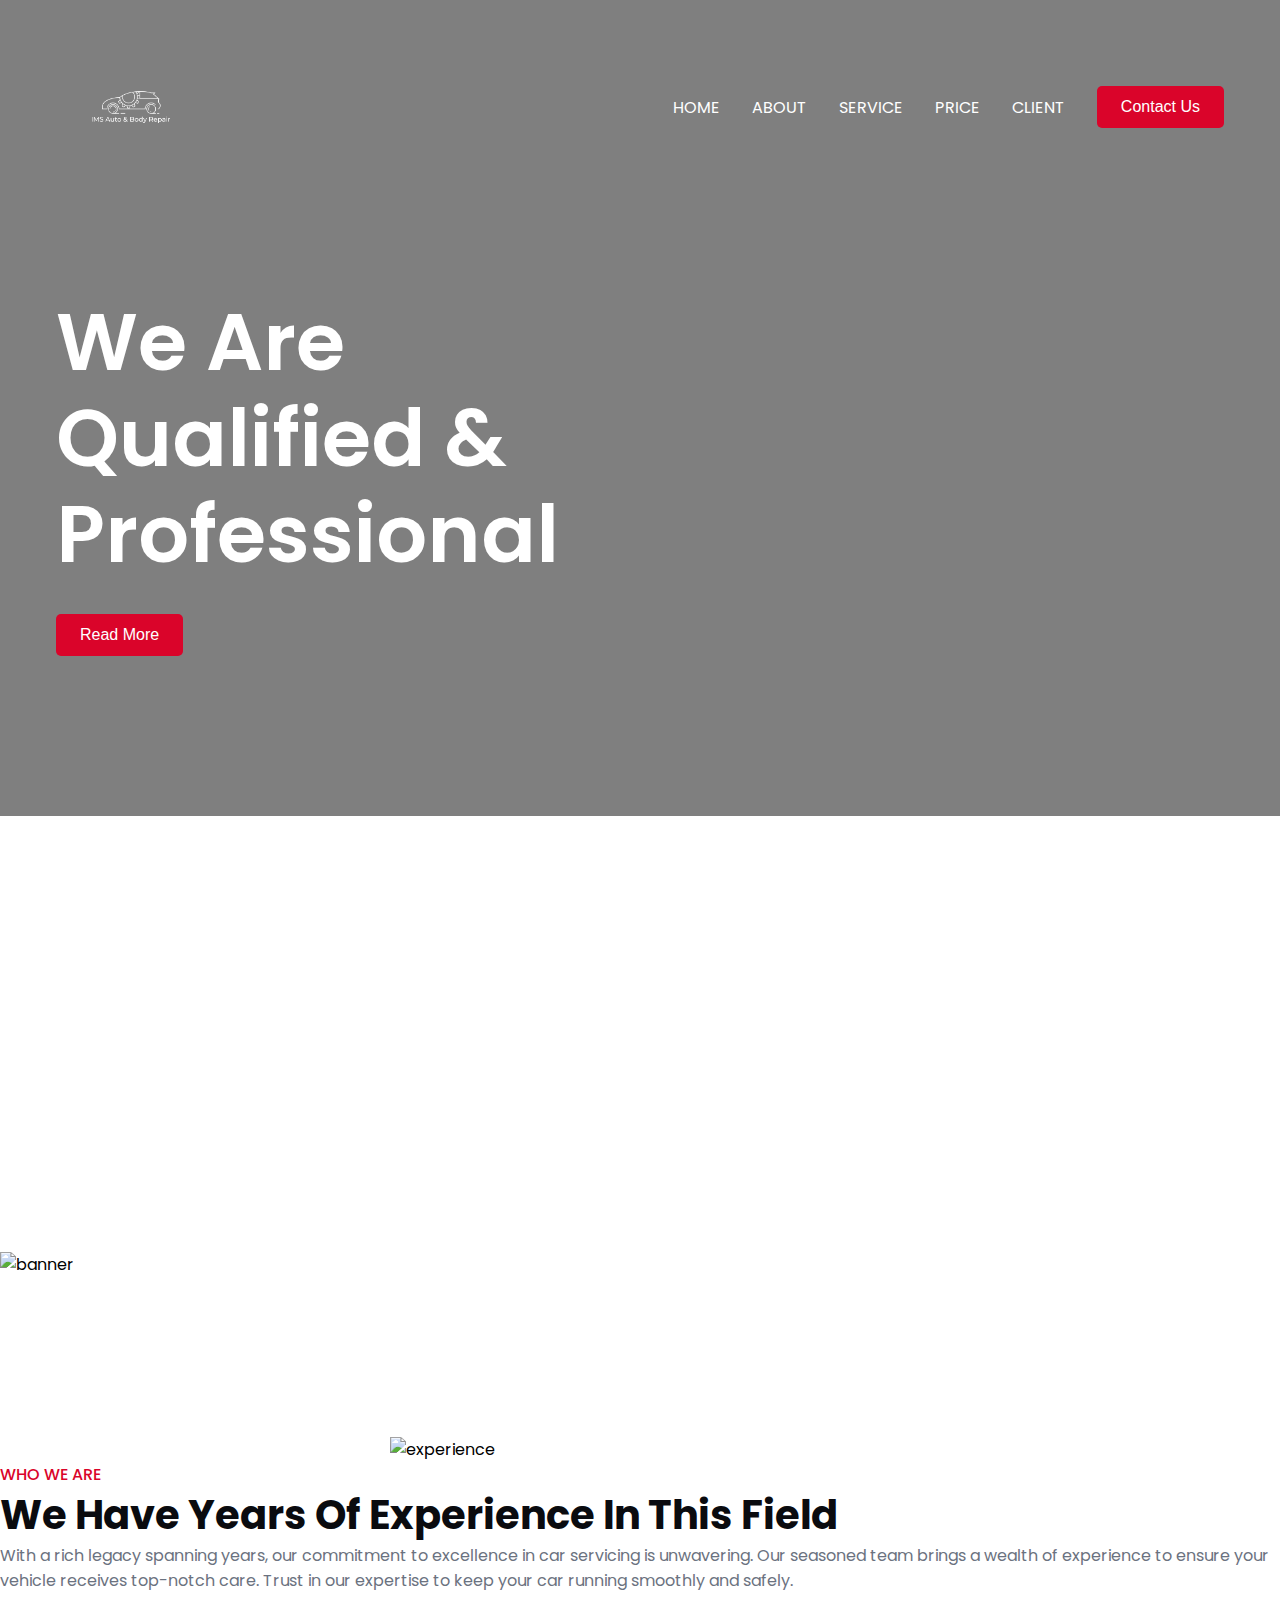
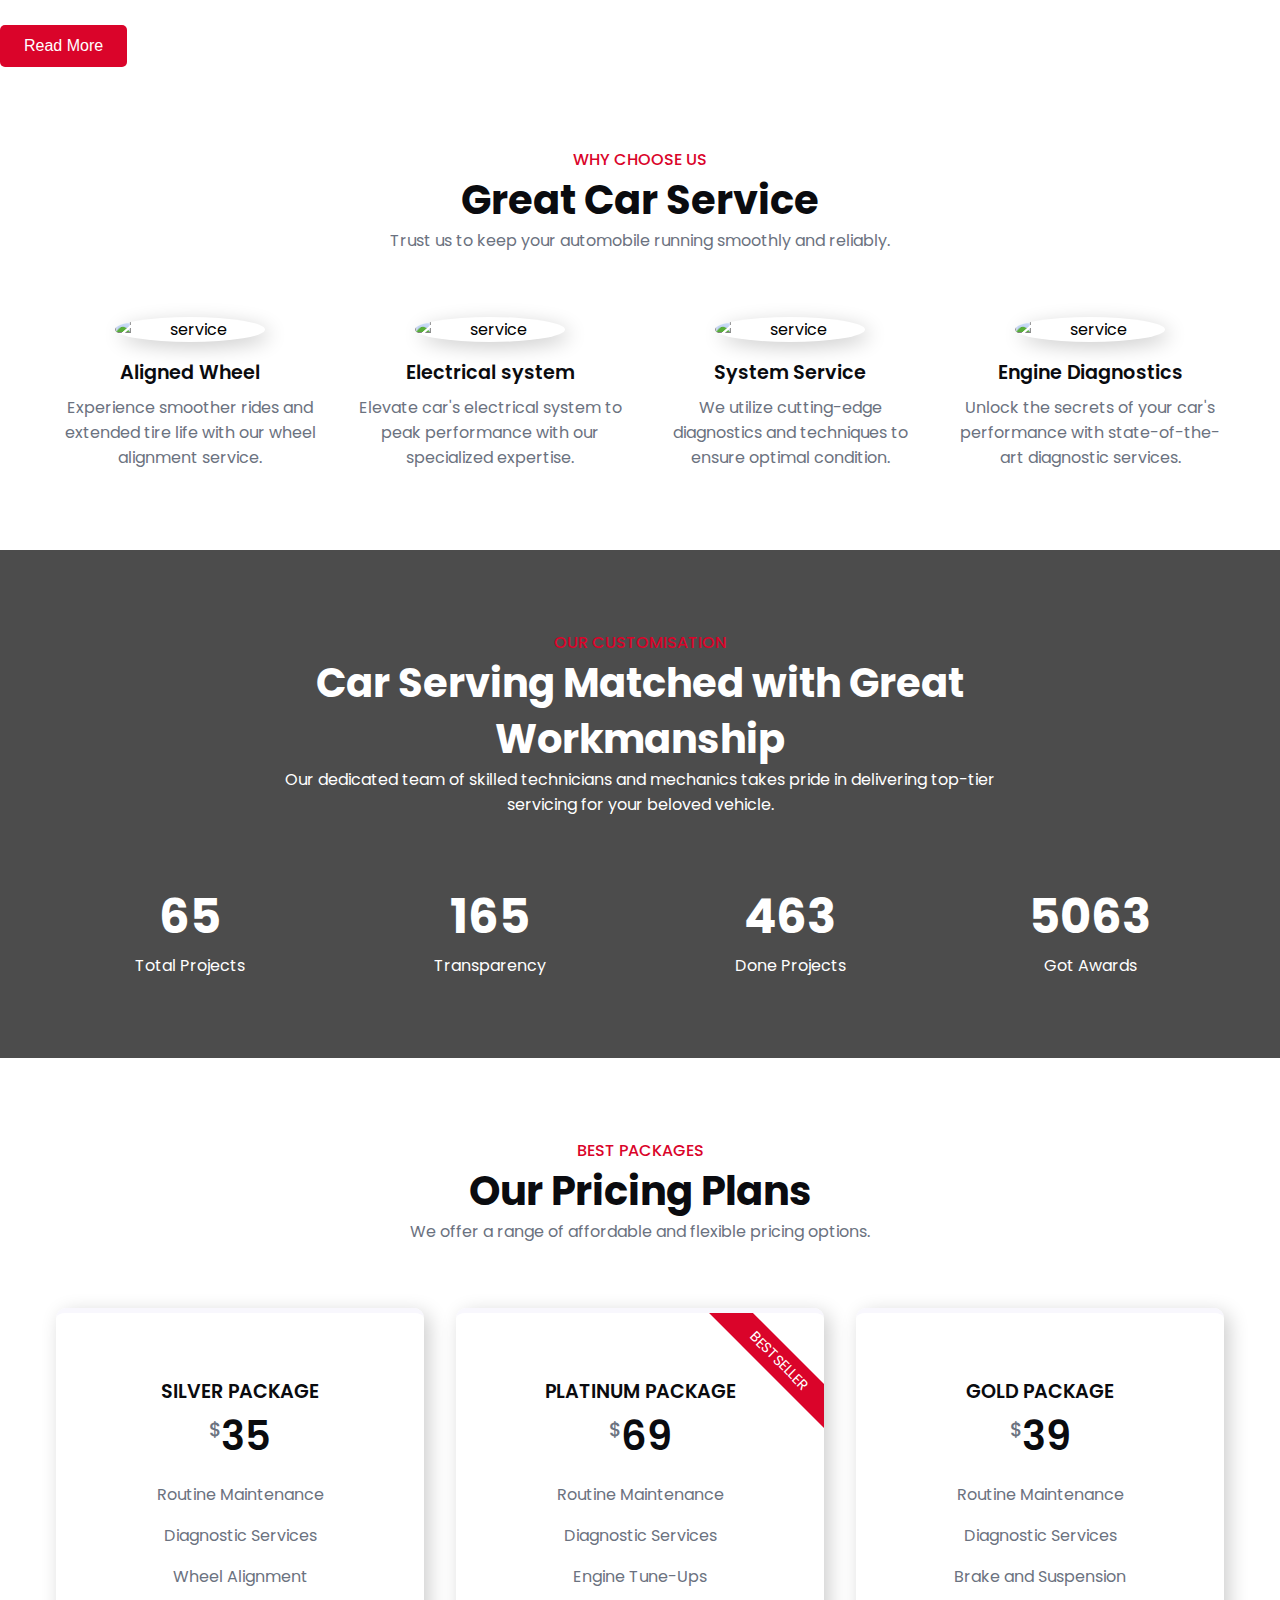
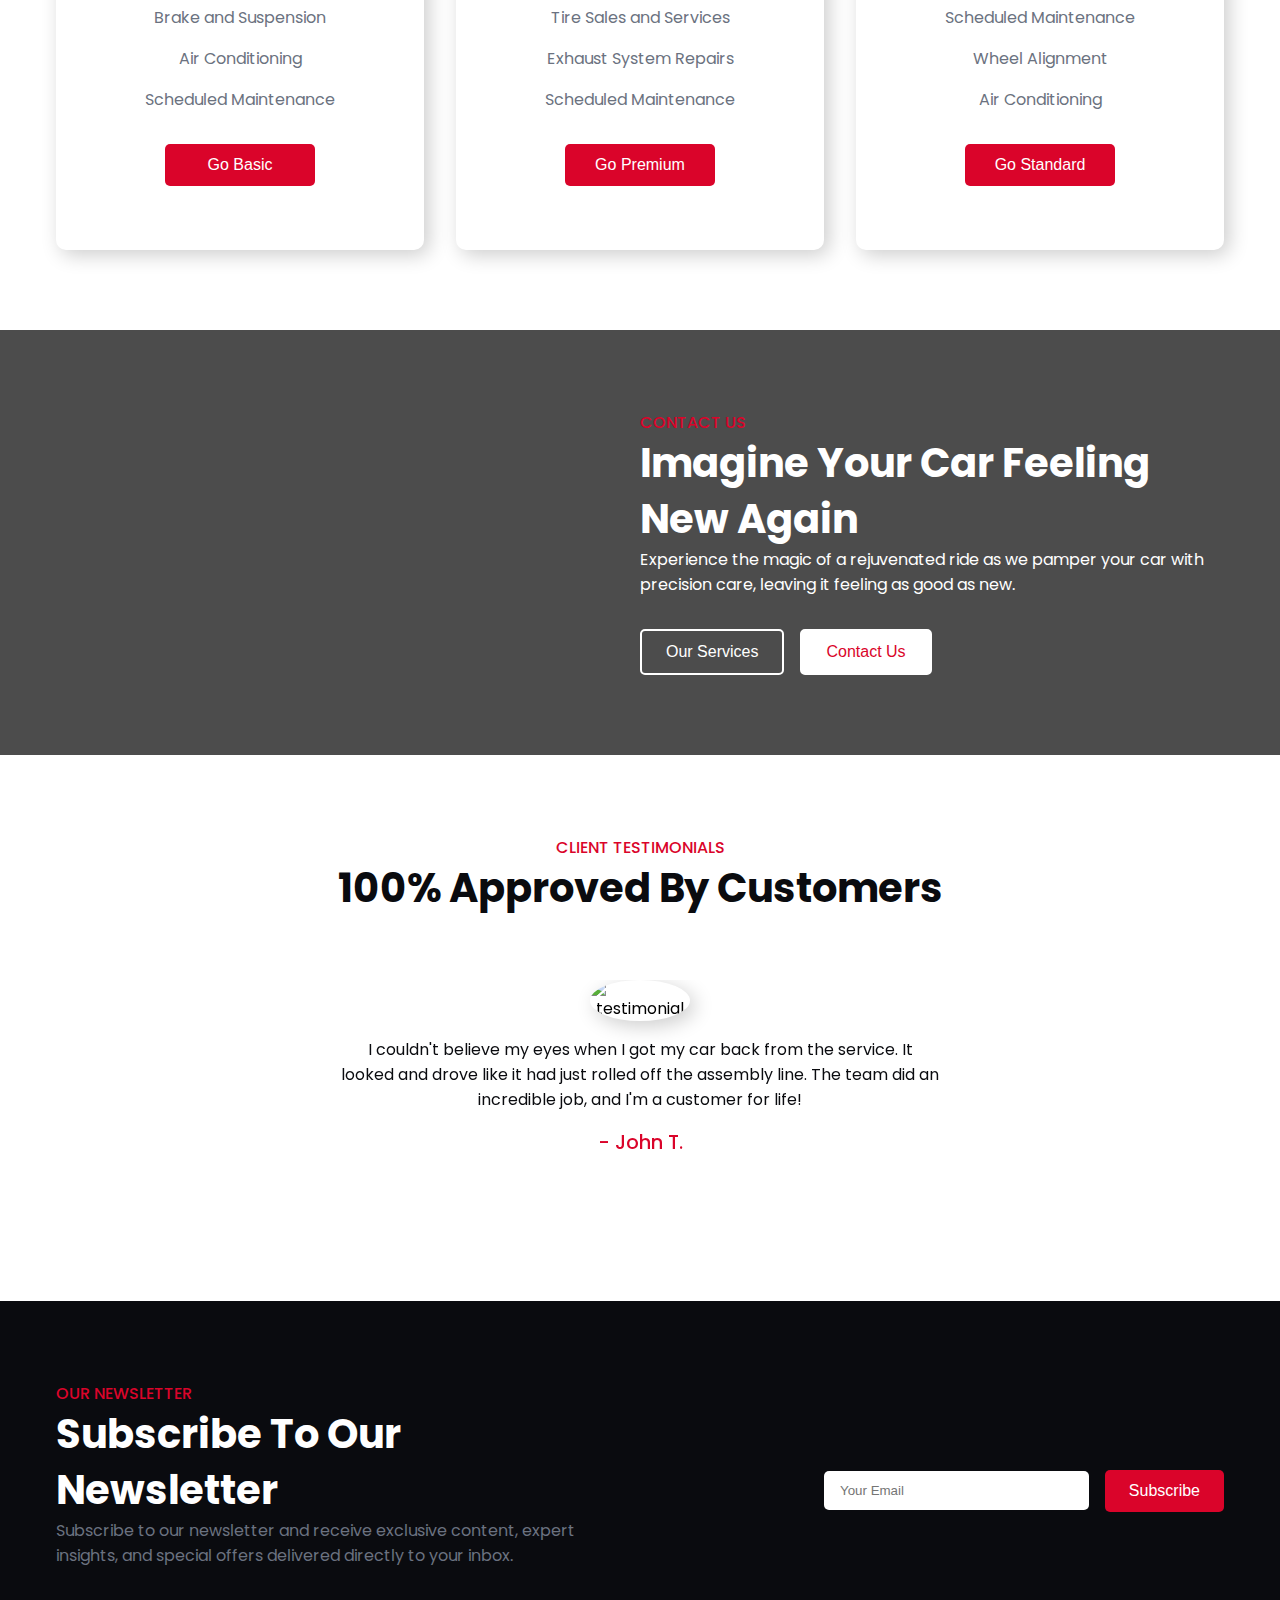
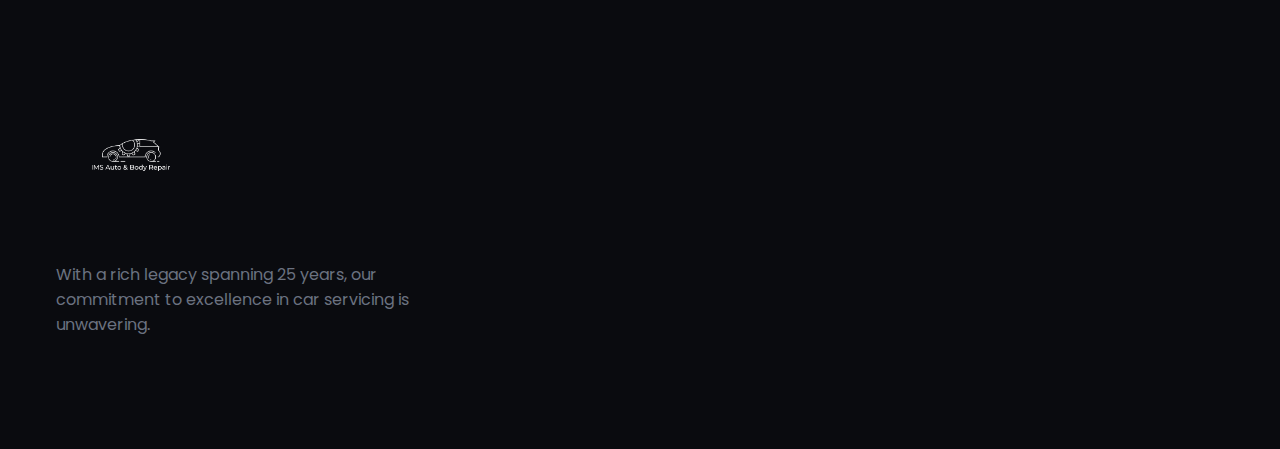
==== index2.html @ 171809cd "footer socials" ====
<!DOCTYPE html>
<html lang="en">
  <head>
    <meta charset="UTF-8" />
    <meta name="viewport" content="width=device-width, initial-scale=1.0" />
    <link
      href="https://cdn.jsdelivr.net/npm/remixicon@3.5.0/fonts/remixicon.css"
      rel="stylesheet"
    />

    <link
    rel="stylesheet"
    href="https://cdn.jsdelivr.net/npm/swiper@10/swiper-bundle.min.css"
  />

  <link rel="stylesheet" href="style.css" />
  <title>Web Desig Mastery | Carserving</title>

</head>
<body>
  <header class="header">
    <nav>
        <div class="nav__bar">
          <div class="logo nav__logo">
            <a href="#"><img src="assets/logo.png" alt="logo" /></a>
          </div>
          <div class="nav__menu__btn" id="menu-btn">
            <i class="ri-menu-3-line"></i>
          </div>
        </div>

        <ul class="nav__links" id="nav-links">
          <li><a href="#home">HOME</a></li>
          <li><a href="#about">ABOUT</a></li>
          <li><a href="#service">SERVICE</a></li>
          <li><a href="#price">PRICE</a></li>
          <li><a href="#client">CLIENT</a></li>
          <button class="btn">Contact Us</button>
        </ul>

      </nav>
      <div class="section__container header__container" id="home">
          <div class="header__content">
              <h1>We Are Qualified & Professional</h1>
              <div class="header__btn">
                  <button class="btn">Read More</button>
              </div>
          </div>
        </div>
      </header>

      <section class="banner__container"></section>
      <div class="banner__card">
        <h4>Satisfaction Guaranteed or Your Dent Back.</h4>
      </div>
      <div class="banner__card">
        <h4>Caring For Your Car The Way You Would.</h4>
      </div>
      <div class="banner__image">
        <img src="assets/banner.jpg" alt="banner" />
      </div>
    </section>

    <section class="section__container experience__container" id="about"></section>
    <div class="experience__image">
      <img src="assets/experience.jpg" alt="experience" />
    </div>
    <div class="experience__content">
      <p class="section__subheader">WHO WE ARE</p>
      <h2 class="section__header">
        We Have  Years Of Experience In This Field
    </h2>
    <p class="section__description">
      With a rich legacy spanning years, our commitment to excellence in
      car servicing is unwavering. Our seasoned team brings a wealth of
      experience to ensure your vehicle receives top-notch care. Trust in
      our expertise to keep your car running smoothly and safely.
    </p>
    <button class="btn">Read More</button>
  </div>
</section>

<section class="service" id="service"></section>
<div class="section__container service__container">
  <p class="section__subheader">WHY CHOOSE US</p>
  <h2 class="section__header">Great Car Service</h2>
  <p class="section__description">
    Trust us to keep your automobile running smoothly and reliably.
  </p>
  <div class="service__grid">
    <div class="service__card">
      <img src="assets/service-1.jpg" alt="service" />
      <h4>Aligned Wheel</h4>
      <p>
        Experience smoother rides and extended tire life with our wheel
        alignment service.
      </p>
    </div>

    <div class="service__card">
      <img src="assets/service-2.jpg" alt="service" />
            <h4>Electrical system</h4>
            <p>
              Elevate car's electrical system to peak performance with our
              specialized expertise.
            </p>
    </div>
    <div class="service__card">
      <img src="assets/service-3.jpg" alt="service" />
      <h4>System Service</h4>
      <p>
        We utilize cutting-edge diagnostics and techniques to ensure
        optimal condition.
      </p>
    </div>
    <div class="service__card">
      <img src="assets/service-4.jpg" alt="service" />
      <h4>Engine Diagnostics</h4>
      <p>
        Unlock the secrets of your car's performance with state-of-the-art
        diagnostic services.
      </p>
    </div>
  </div>
</div>
</section>

<section class="customisation">
  <div class="section__container customisation__container">
    <p class="section__subheader">OUR CUSTOMISATION</p>
    <h2 class="section__header">
      Car Serving Matched with Great Workmanship
    </h2>
    <p class="section__description">
      Our dedicated team of skilled technicians and mechanics takes pride in
      delivering top-tier servicing for your beloved vehicle.
    </p>
    <div class="customisation__grid">
      <div class="customisation__card">
        <h4>65</h4>
        <p>Total Projects</p>
      </div>
      <div class="customisation__card">
        <h4>165</h4>
        <p>Transparency</p>
      </div>
      <div class="customisation__card">
        <h4>463</h4>
        <p>Done Projects</p>
      </div>
      <div class="customisation__card">
        <h4>5063</h4>
        <p>Got Awards</p>
      </div>
    </div>
  </div>
</section>
<section class="section__container price__container" id="price">
  <p class="section__subheader">BEST PACKAGES</p>
  <h2 class="section__header">Our Pricing Plans</h2>
  <p class="section__description">
    We offer a range of affordable and flexible pricing options.
  </p>
  <div class="price__grid">
    <div class="price__card">
      <h4>SILVER PACKAGE</h4>
      <h3><sup>$</sup>35</h3>
      <p>Routine Maintenance</p>
      <p>Diagnostic Services</p>
      <p>Wheel Alignment</p>
      <p>Brake and Suspension</p>
      <p>Air Conditioning</p>
      <p>Scheduled Maintenance</p>
      <button class="btn">Go Basic</button>
    </div>
    <div class="price__card">
      <div class="price__card__ribbon">BESTSELLER</div>
      <h4>PLATINUM PACKAGE</h4>
      <h3><sup>$</sup>69</h3>
      <p>Routine Maintenance</p>
      <p>Diagnostic Services</p>
      <p>Engine Tune-Ups</p>
      <p>Tire Sales and Services</p>
      <p>Exhaust System Repairs</p>
      <p>Scheduled Maintenance</p>
      <button class="btn">Go Premium</button>
    </div>
    <div class="price__card">
      <h4>GOLD PACKAGE</h4>
      <h3><sup>$</sup>39</h3>
      <p>Routine Maintenance</p>
      <p>Diagnostic Services</p>
      <p>Brake and Suspension</p>
      <p>Scheduled Maintenance</p>
      <p>Wheel Alignment</p>
      <p>Air Conditioning</p>
      <button class="btn">Go Standard</button>
    </div>
  </div>
</section>

<section class="contact">
  <div class="section__container contact__container">
    <div class="contact__content">
      <p class="section__subheader">CONTACT US</p>
      <h2 class="section__header">Imagine Your Car Feeling New Again</h2>
      <p class="section__description">
        Experience the magic of a rejuvenated ride as we pamper your car
        with precision care, leaving it feeling as good as new.
      </p>
      <div class="contact__btns">
        <button class="btn">Our Services</button>
        <button class="btn">Contact Us</button>
      </div>
    </div>
  </div>
</section>

<section class="section__container testimonial__container" id="client">
  <p class="section__subheader">CLIENT TESTIMONIALS</p>
  <h2 class="section__header">100% Approved By Customers</h2>

  <div class="swiper">

    <div class="swiper-wrapper">

      <div class="swiper-slide">
        <div class="testimonial__card">
          <img src="assets/testimonial-1.jpg" alt="testimonial" />
          <p>
            I couldn't believe my eyes when I got my car back from the
                service. It looked and drove like it had just rolled off the
                assembly line. The team did an incredible job, and I'm a
                customer for life!
              </p>
              <h4>- John T.</h4>
            </div>
          </div>
          <div class="swiper-slide">
            <div class="testimonial__card">
              <img src="assets/testimonial-3.jpg" alt="testimonial" />
              <p>
                As a car enthusiast, I'm extremely particular about who touches
                my prized possession. Their team's expertise and passion for
                cars truly shine through in their work. My car has never looked
                better.
              </p>
              <h4>- David S.</h4>
            </div>
          </div>
        </div>

        <div class="swiper-pagination"></div>
      </div>
    </section>

    <footer class="footer">
      <div class="section__container subscribe__container">
        <div class="subscribe__content">
          <p class="section__subheader">OUR NEWSLETTER</p>
          <h2 class="section__header">Subscribe To Our Newsletter</h2>
          <p class="section__description">
            Subscribe to our newsletter and receive exclusive content, expert
            insights, and special offers delivered directly to your inbox.
          </p>
        </div>
        <div class="subscribe__form">
          <form action="/">
            <input type="text" placeholder="Your Email" />
            <button class="btn">Subscribe</button>
          </form>
        </div>
      </div>

      <div class="section__container footer__container">
        <div class="footer__col">
          <div class="logo footer__logo">
            <a href="#"><img src="assets/logo.png" alt="logo" /></a>
          </div>
          <p class="section__description">
            With a rich legacy spanning 25 years, our commitment to excellence
            in car servicing is unwavering.
          </p>
          <ul class="footer__socials">
---- style.css ----
@import url("https://fonts.googleapis.com/css2?family=Poppins:wght@400;500;600;700&display=swap");

:root {
    --primary-color: #da042a;
    --primary-color-dark: #c00427;
    --secondary-color: #15151f;
    --secondary-color-dark: #0a0b0f;
    --text-light: #6b7280;
    --extra-light: #f8f7fd;
    --white: #ffffff;
    --max-width: 1200px;
  }

  * {
    padding: 0;
    margin: 0;
    box-sizing: border-box;
  }
  
  .section__container {
    max-width: var(--max-width);
    margin: auto;
    padding: 5rem 1rem;
  }

  .section__subheader {
    font-size: 1rem;
    font-weight: 500;
    color: var(--primary-color);
  }

  .section__header {
    font-size: 2.5rem;
    font-weight: 700;
    line-height: 3.5rem;
    color: var(--secondary-color-dark);
  }

  .section__description {
    margin-bottom: 2rem;
    color: var(--text-light);
  }

  .btn {
    padding: 0.75rem 1.5rem;
    font-size: 1rem;
    color: var(--white);
    background-color: var(--primary-color);
    outline: none;
    border: none;
    border-radius: 5px;
    transition: 0.3s;
    cursor: pointer;
  }
  .btn:hover {
    background-color: var(--primary-color-dark);
  }

  img {
    width: 100%;
    display: flex;
  }

  .logo img {
    max-width: 150px;
  }

  a {
    text-decoration: none;
  }
  
  ul {
    list-style: none;
  }

  html,
body {
  scroll-behavior: smooth;
}

body {
  font-family: "Poppins", sans-serif;
}

.header {
  padding-block: 5rem;
  background-image: linear-gradient(rgba(0, 0, 0, 0.5), rgba(0, 0, 0, 0.5)),
    url("assets/header.jpg");
  background-size: cover;
  background-position: center center;
  background-repeat: no-repeat;
}

nav {
  position: fixed;
  isolation: isolate;
  top: 0;
  width: 100%;
  max-width: var(--max-width);
  margin: auto;
  z-index: 9;
}

.nav__bar {
  padding: 1rem;
  display: flex;
  align-items: center;
  justify-content: space-between;
  gap: 2rem;
  background-color: var(--secondary-color-dark);
}

.nav__menu__btn {
  font-size: 1.5rem;
  color: var(--white);
  cursor: pointer;
}

.nav__links {
  position: absolute;
  width: 100%;
  padding: 2rem;
  display: flex;
  flex-direction: column;
  align-items: center;
  gap: 2rem;
  background-color: var(--secondary-color);
  transform: translateY(-100%);
  transition: 0.5s;
  z-index: -1;
}

.nav__links.open {
  transform: translateY(0);
}

.nav__links a {
  color: var(--white);
  transition: 0.3s;
}

.nav__links a:hover {
  color: var(--primary-color);
}

.header__content {
  max-width: 600px;
}

.header__content h1 {
  margin-bottom: 2rem;
  font-size: 3rem;
  font-weight: 600;
  line-height: 4rem;
  color: var(--white);
}

.banner__container {
  display: grid;
  grid-auto-rows: minmax(0, 350px);
}

.banner__card {
  padding: 5rem 2rem;
  display: grid;
  place-content: center;
}

.banner__card:nth-child(1) {
  background-color: var(--secondary-color);
}

.banner__card:nth-child(2) {
  background-color: var(--secondary-color-dark);
}

.banner__card h4 {
  max-width: 300px;
  margin: auto;
  font-size: 1.2rem;
  font-weight: 600;
  color: var(--white);
}

.banner__image img {
  height: 100%;
  object-fit: cover;
}

.experience__container {
  display: grid;
  gap: 2rem;
}

.experience__image img {
  max-width: 500px;
  margin: auto;
}

.service {
  background-color: var(--extra-light);
}

.service__container {
  text-align: center;
}

.service__grid {
  margin-top: 4rem;
  display: grid;
  gap: 4rem 2rem;
}

.service__card img {
  max-width: 150px;
  margin-inline: auto;
  margin-bottom: 1rem;
  border-radius: 100%;
  box-shadow: 5px 5px 20px rgba(0, 0, 0, 0.2);
}

.service__card h4 {
  margin-bottom: 0.5rem;
  font-size: 1.2rem;
  font-weight: 600;
  color: var(--secondary-color-dark);
}

.service__card p {
  color: var(--text-light);
}

.customisation {
  background-image: linear-gradient(rgba(0, 0, 0, 0.7), rgba(0, 0, 0, 0.7)),
    url("assets/customisation.jpg");
  background-size: cover;
  background-position: center center;
  background-repeat: no-repeat;
}

.customisation__container {
  text-align: center;
}

.customisation__container :is(.section__header, .section__description) {
  max-width: 750px;
  margin: auto;
  color: var(--white);
}

.customisation__grid {
  margin-top: 4rem;
  display: grid;
  gap: 4rem 2rem;
}

.customisation__card h4 {
  font-size: 3rem;
  font-weight: 700;
  color: var(--white);
}

.customisation__card p {
  color: var(--white);
}

.price__container {
  text-align: center;
}


.price__grid {
  margin-top: 4rem;
  display: grid;
  gap: 2rem 1rem;
}

.price__card {
  position: relative;
  overflow: hidden;
  padding: 4rem 1rem;
  border-top: 5px solid var(--extra-light);
  border-radius: 10px;
  box-shadow: 5px 5px 20px rgba(0, 0, 0, 0.2);
  transition: 0.3s;
}

.price__card:hover {
  border-color: var(--primary-color);
  background-color: var(--extra-light);
}

.price__card__ribbon {
  position: absolute;
  width: fit-content;
  top: 2rem;
  right: -4.5rem;
  transform: rotate(45deg);
  padding: 5px 5rem;
  font-size: 0.9rem;
  color: var(--white);
  background-color: var(--primary-color);
  transition: 0.3s;
}

.price__card:hover .price__card__ribbon {
  font-size: 1rem;
}

.price__card h4 {
  font-size: 1.2rem;
  font-weight: 600;
  color: var(--secondary-color-dark);
}

.price__card h3 {
  margin-bottom: 1rem;
  font-size: 2.5rem;
  font-weight: 600;
  color: var(--secondary-color-dark);
  transition: 0.3s;
}

.price__card h3 sup {
  font-size: 1.2rem;
  font-weight: 500;
  color: var(--text-light);
}

.price__card:hover h3 {
  color: var(--primary-color);
}

.price__card p {
  margin-bottom: 1rem;
  color: var(--text-light);
}

.price__card .btn {
  margin-top: 1rem;
  min-width: 150px;
}

.contact {
  background-image: linear-gradient(rgba(0, 0, 0, 0.7), rgba(0, 0, 0, 0.7)),
    url("assets/contact.jpg");
  background-size: cover;
  background-position: center center;
  background-repeat: no-repeat;
}

.contact__container :is(.section__header, .section__description) {
  color: var(--white);
}

.contact__btns {
  display: flex;
  align-items: center;
  gap: 1rem;
}

.contact__btns .btn:nth-child(1) {
  background-color: transparent;
  border: 2px solid var(--white);
}

.contact__btns .btn:nth-child(2) {
  color: var(--primary-color);
  background-color: var(--white);
  border: 2px solid var(--white);
}

.testimonial__container {
  text-align: center;
}

.swiper {
  width: 100%;
  margin-top: 4rem;
  padding-bottom: 4rem;
}

.testimonial__card {
  max-width: 600px;
  margin: auto;
}

.testimonial__card img {
  max-width: 100px;
  margin: auto;
  margin-bottom: 1rem;
  border-radius: 100%;
  box-shadow: 5px 5px 20px
   rgba(0, 0, 0, 0.2);
}

.testimonial__card p {
  margin-bottom: 1rem;
  color: var(--secondary-color-dark);
}

.testimonial__card h4 {
  font-size: 1.2rem;
  font-weight: 500;
  color: var(--primary-color);
}

.footer {
  background-color: var(--secondary-color-dark);
}

.subscribe__container {
  padding-bottom: 0;
  display: grid;
  gap: 2rem;
}

.subscribe__content .section__header {
  color: var(--white);
}

.subscribe__form form {
  width: 100%;
  max-width: 400px;
  margin-left: auto;
  display: flex;
  align-items: center;
  gap: 1rem;
}

.subscribe__form input {
  width: 100%;
  padding: 0.75rem 1rem;
  outline: none;
  border: none;
  border-radius: 5px;
}

.footer__container {
  display: grid;
  gap: 4rem 2rem;
}

.footer__logo {
  margin-bottom: 2rem;
}

.footer__socials {
  display: flex;
  align-items: center;
  gap: 1rem;
}

.footer__socials a {
  padding: 5px 10px;
  font-size: 1.25rem;
  color: var(--text-light);
  background-color: var(--secondary-color);
  border-radius: 100%;
  transition: 0.3s;
}
  
.footer__socials a:hover {
  color: var(--primary-color);
  background-color: var(--white);
}

.footer__col h4 {
  margin-bottom: 2rem;
  font-size: 1.2rem;
  font-weight: 600;
  color: var(--white);
}

.footer__links li {
  margin-bottom: 1rem;
}

.footer__links a {
  color: var(--text-light);
  transition: 0.3s;
}

.footer__links a:hover {
  color: var(--white);
}

.footer__links p {
  color: var(--text-light);
}

.footer__links p span {
  font-weight: 500;
  color: var(--white);
}

.footer__bar {
  padding: 1rem;
  font-size: 0.8rem;
  color: var(--white);
  background-color: var(--secondary-color);
  text-align: center;
}

@media (width > 480px) {
  .header__content h1 {
    font-size: 4rem;
    line-height: 5rem;
  }

  .banner__container {
    grid-template-columns: repeat(2, 1fr);
  }

  .banner__image {
    grid-column: 1/3;
  }

  .service__grid {
    grid-template-columns: repeat(2, 1fr);
  }

  .customisation__grid {
    grid-template-columns: repeat(2, 1fr);
  }

  .price__grid {
    grid-template-columns: repeat(2, 1fr);
  }

  .footer__container {
    grid-template-columns: repeat(2, 1fr);
  }

  .footer__col:first-child {
    grid-column: 1/3;
  }
}

@media (width > 768px) {
  nav {
    padding: 2rem 1rem;
    position: static;
    display: flex;
    align-items: center;
    justify-content: space-between;
  }

  .nav__bar {
    padding: 0;
    background-color: transparent;
  }

  .nav__menu__btn {
    display: none;
  }

  .nav__links {
    padding: 0;
    width: unset;
    position: static;
    transform: none;
    flex-direction: row;
    background-color: transparent;
  }

  .header {
    padding-top: 0;
  }

  .header__content h1 {
    font-size: 5rem;
    line-height: 6rem;
  }

  .banner__container {
    grid-template-columns: repeat(4, 1fr);
  }

  .banner__image {
    grid-column: 3/5;
  }

  .experience__container {
    grid-template-columns: repeat(2, 1fr);
    align-items: center;
  }

  
  .service__grid {
    grid-template-columns: repeat(4, 1fr);
  }


  .customisation__grid {
    grid-template-columns: repeat(4, 1fr);
  }

  .price__grid {
    grid-template-columns: repeat(3, 1fr);
  }

  .contact__container {
    display: grid;
    grid-template-columns: repeat(2, 1fr);
  }

  .contact__content {
    grid-column: 2/3;
  }

  .subscribe__container {
    grid-template-columns: repeat(2, 1fr);
    align-items: center;
  }

  .footer__container {
    grid-template-columns: repeat(4, 1fr);
  }

  .footer__col:first-child {
    max-width: 400px;
  }
}

@media (width > 1024px) {
  .price__grid {
    gap: 2rem;
  }
}
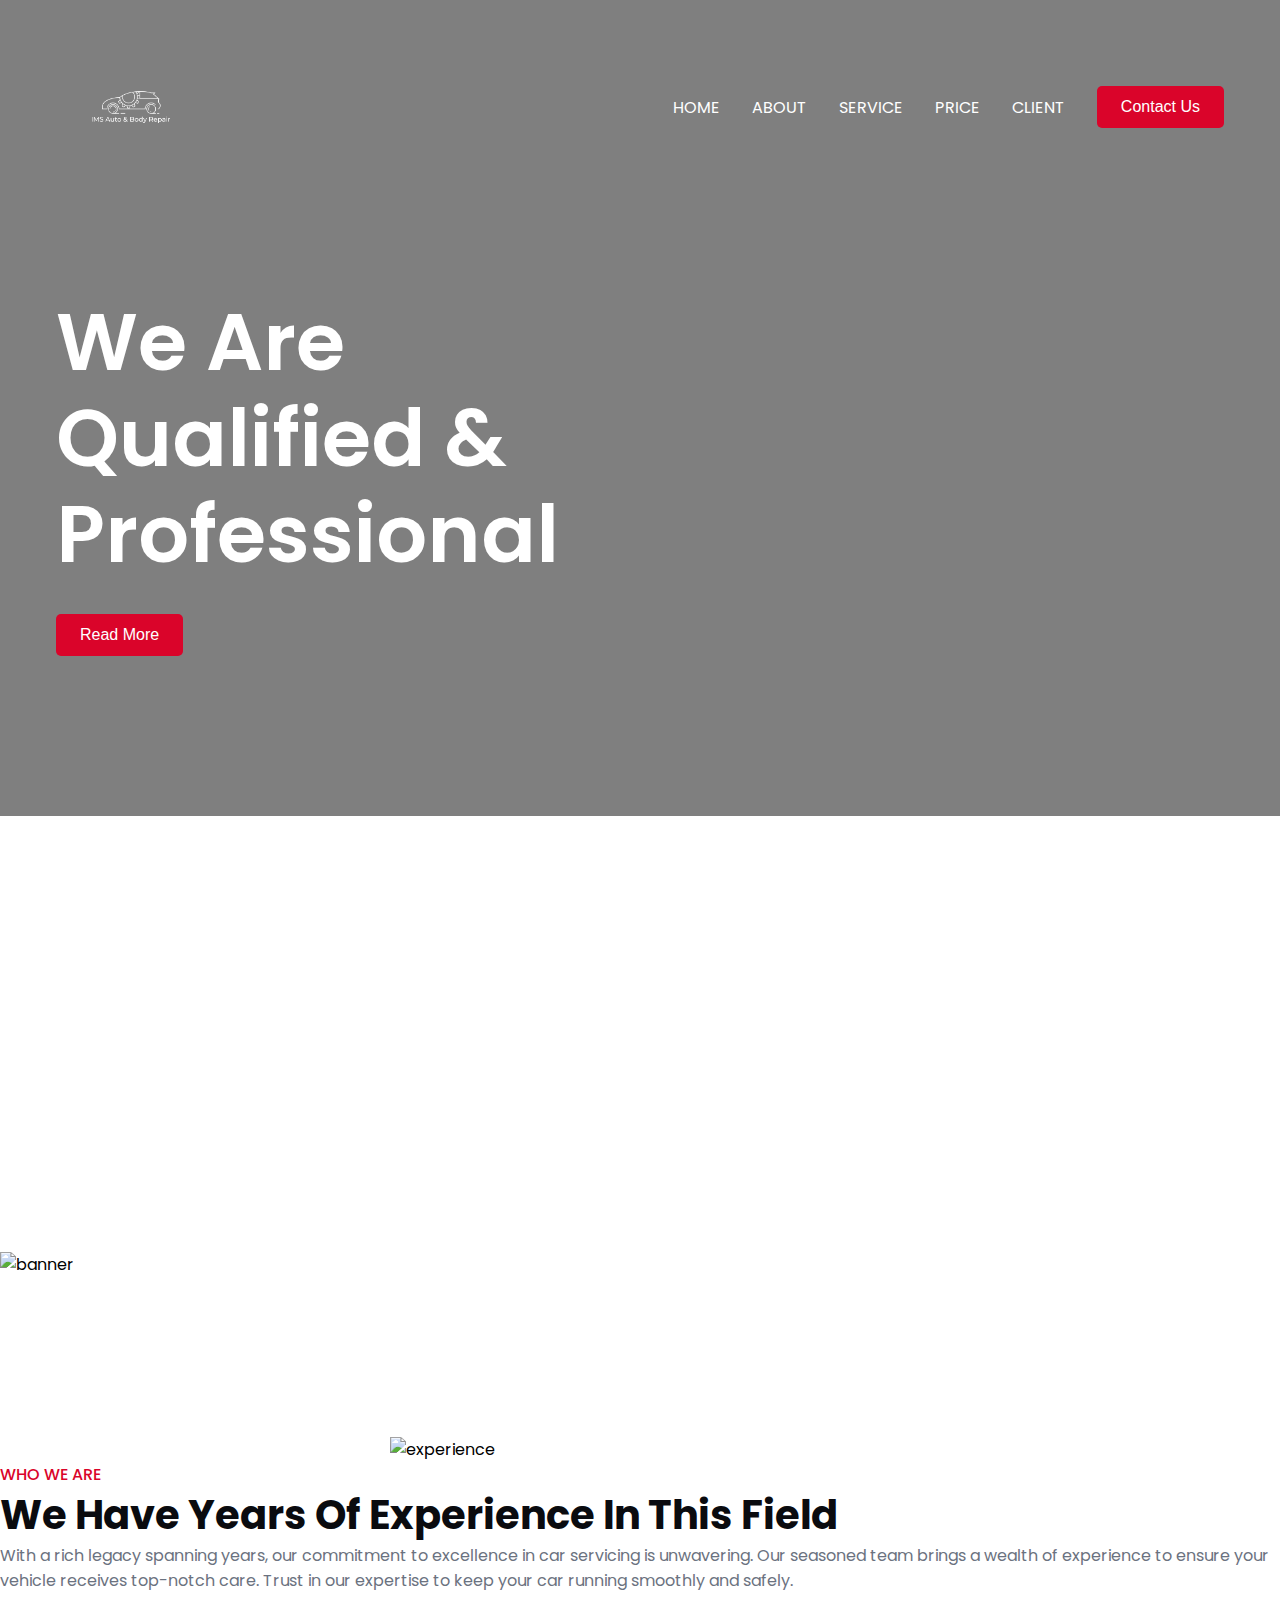
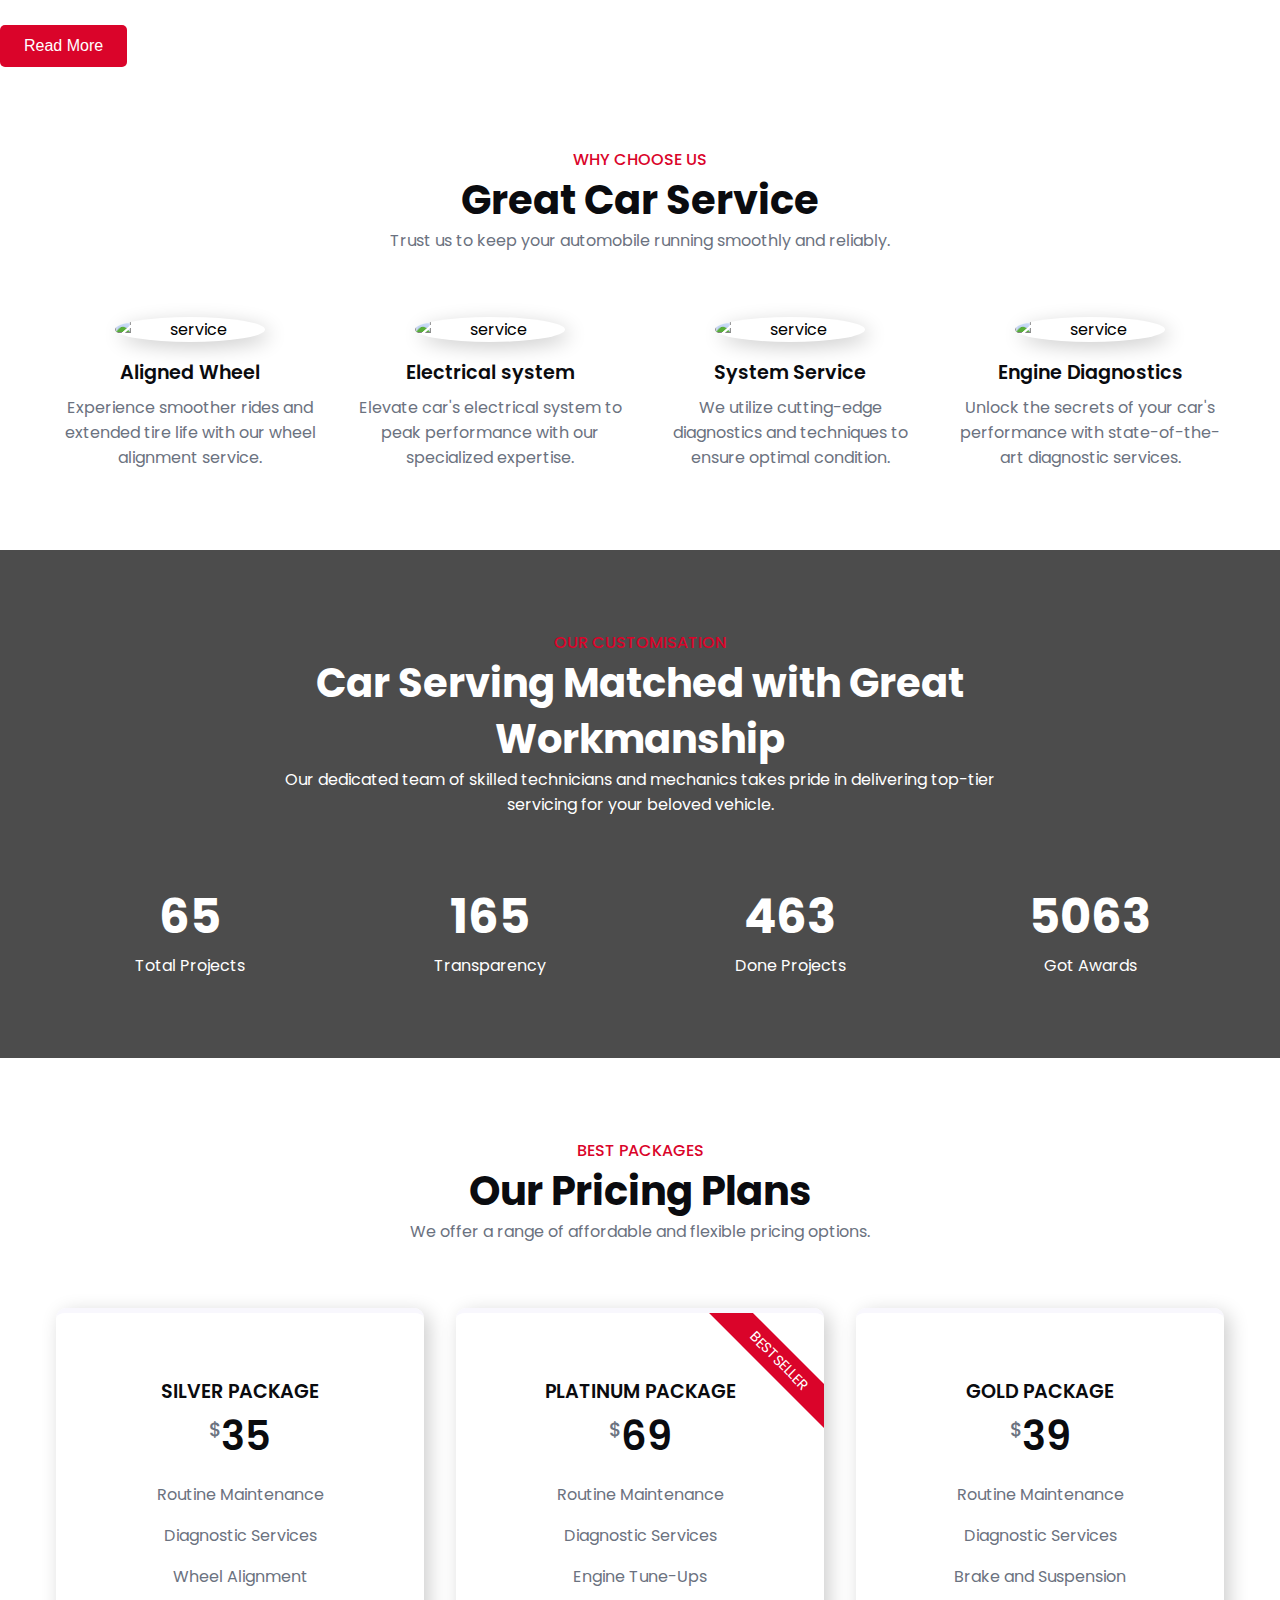
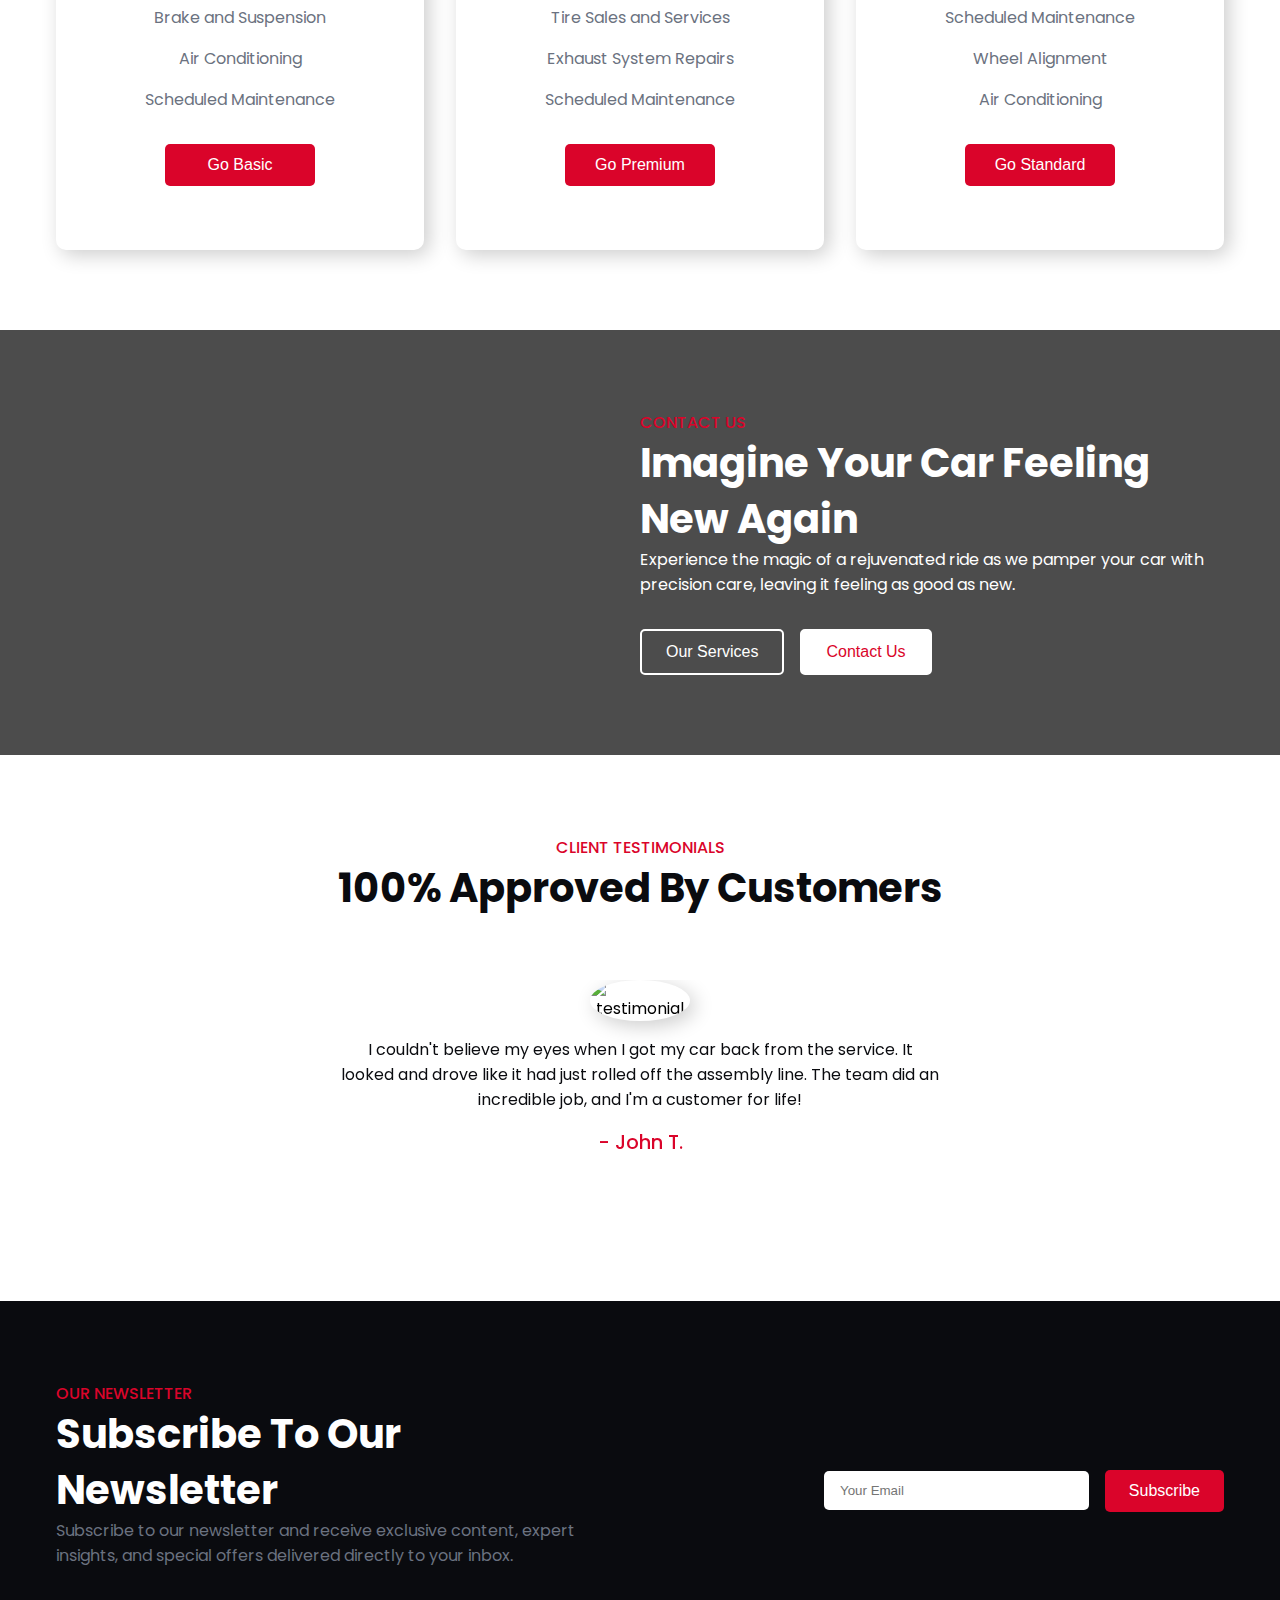
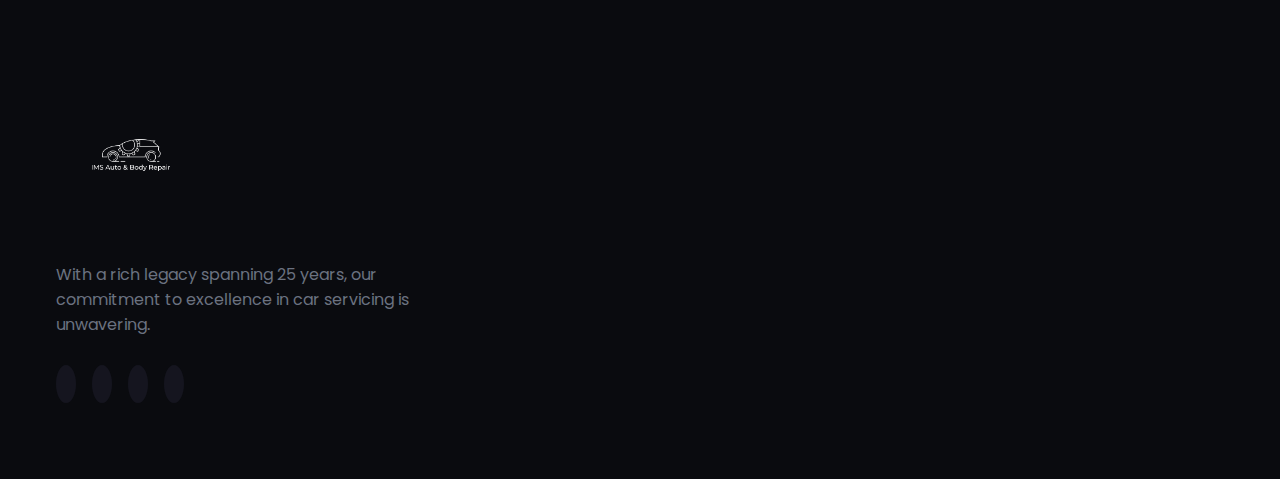
==== commit 83b16223: "footer socials: '" ====
--- a/index2.html
+++ b/index2.html
@@ -282,5 +282,19 @@
             in car servicing is unwavering.
           </p>
           <ul class="footer__socials">
-
-
+            <li>
+              <a href="#"><i class="ri-facebook-fill"></i></a>
+            </li>
+            <li>
+              <a href="#"><i class="ri-google-fill"></i></a>
+            </li>
+            <li>
+              <a href="#"><i class="ri-instagram-line"></i></a>
+            </li>
+            <li>
+              <a href="#"><i class="ri-youtube-line"></i></a>
+            </li>
+          </ul>
+        </div>
+
+
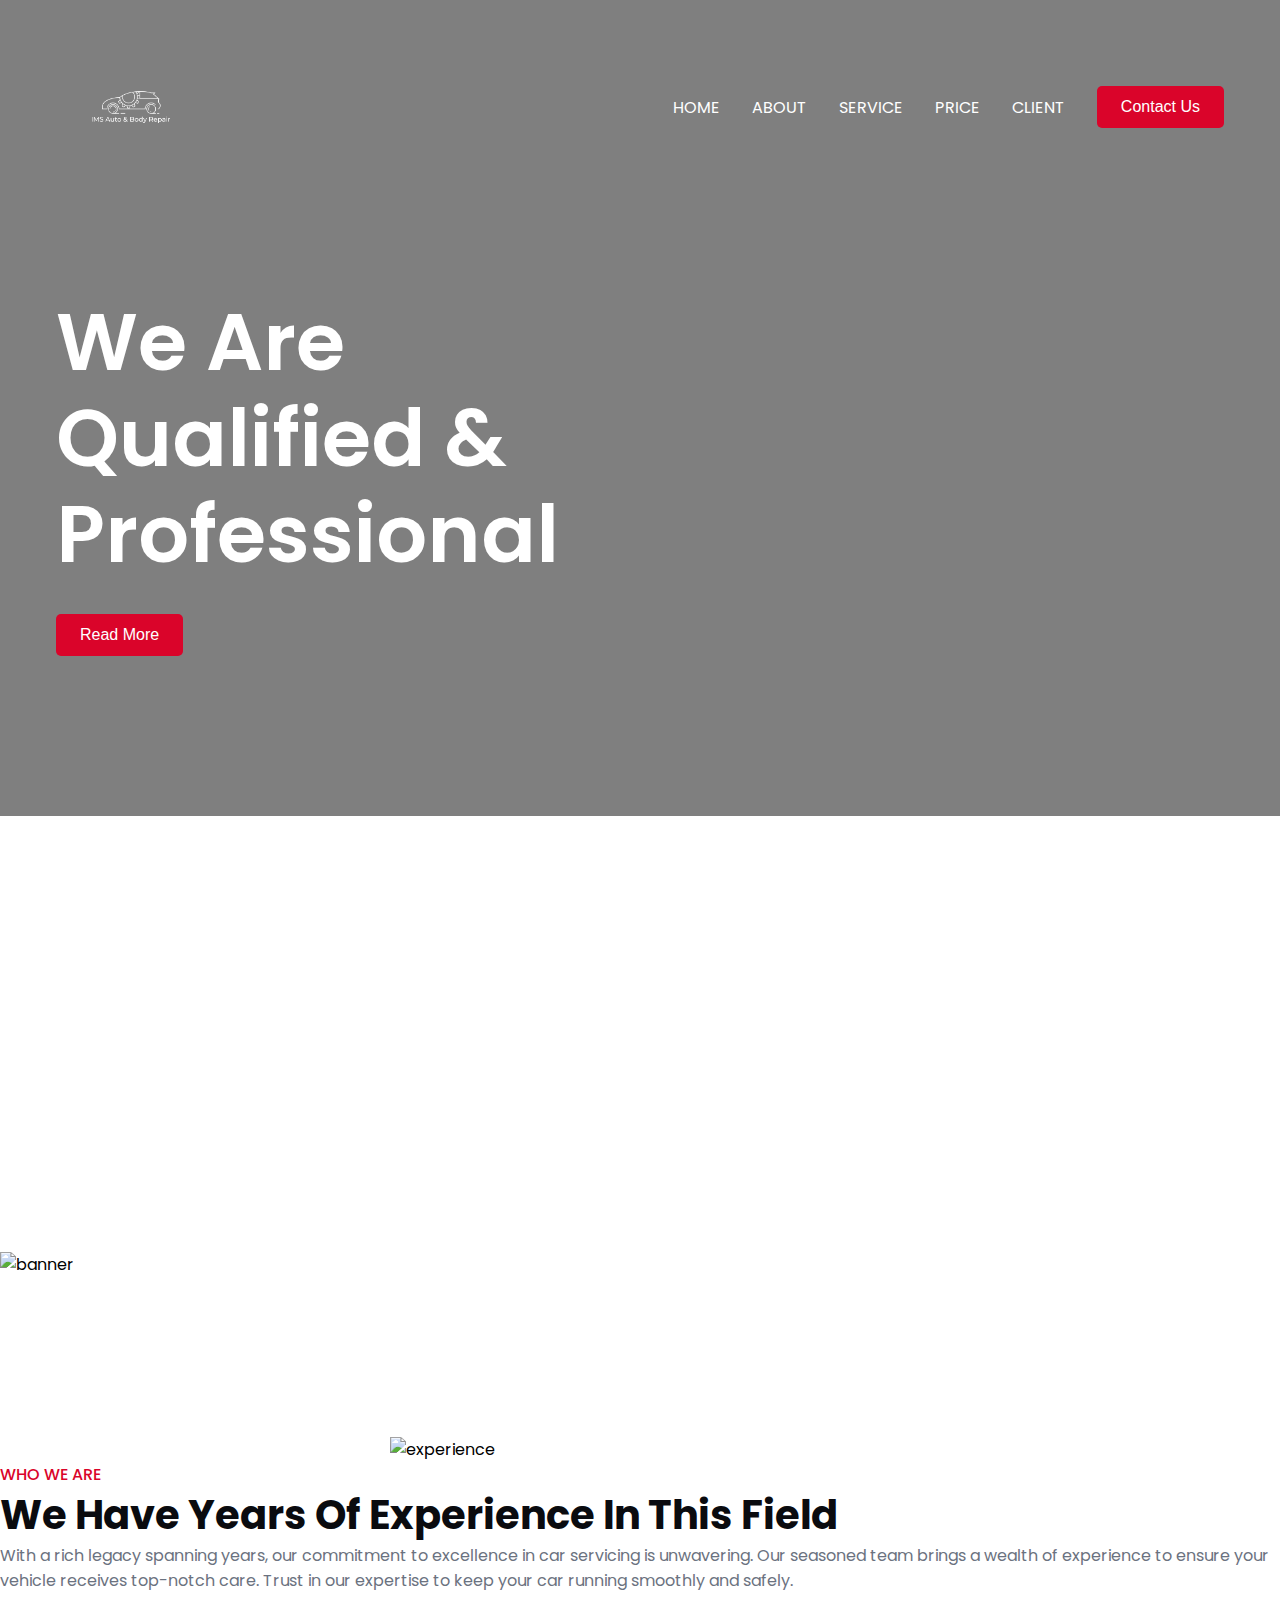
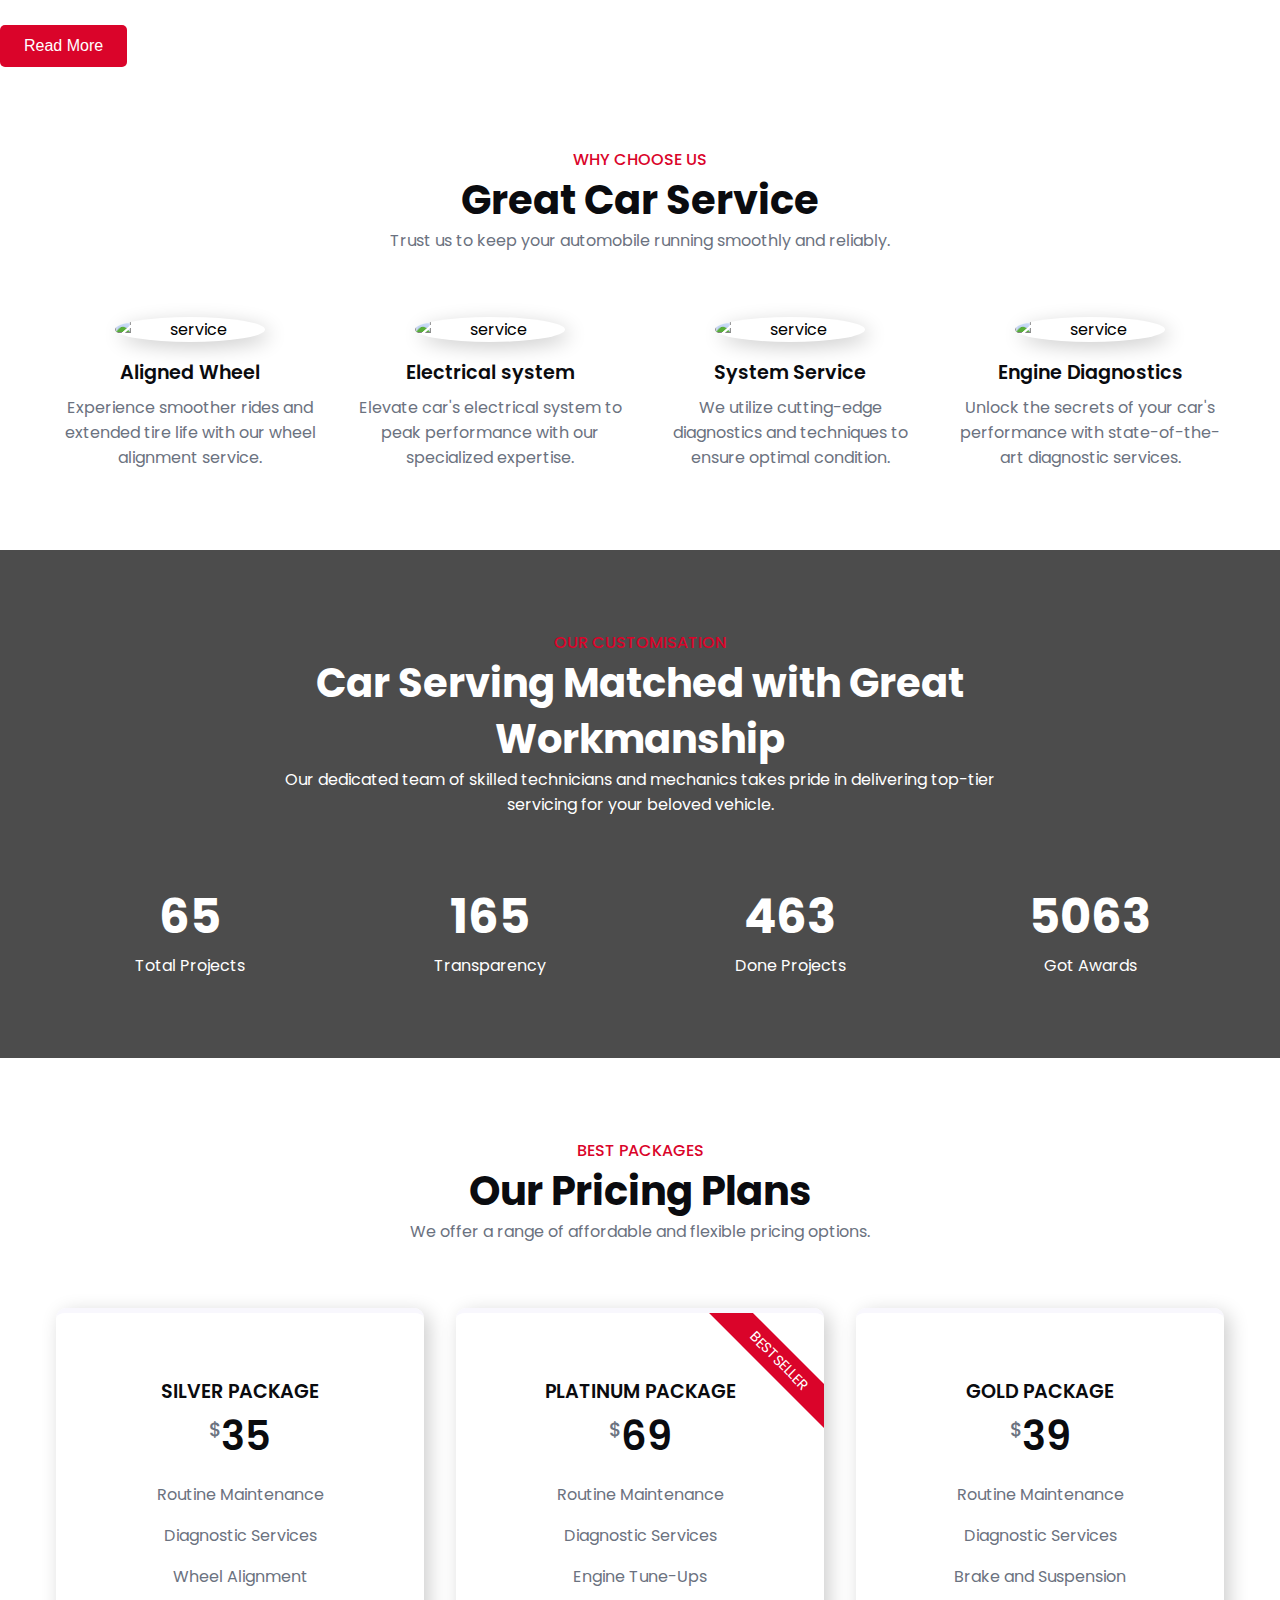
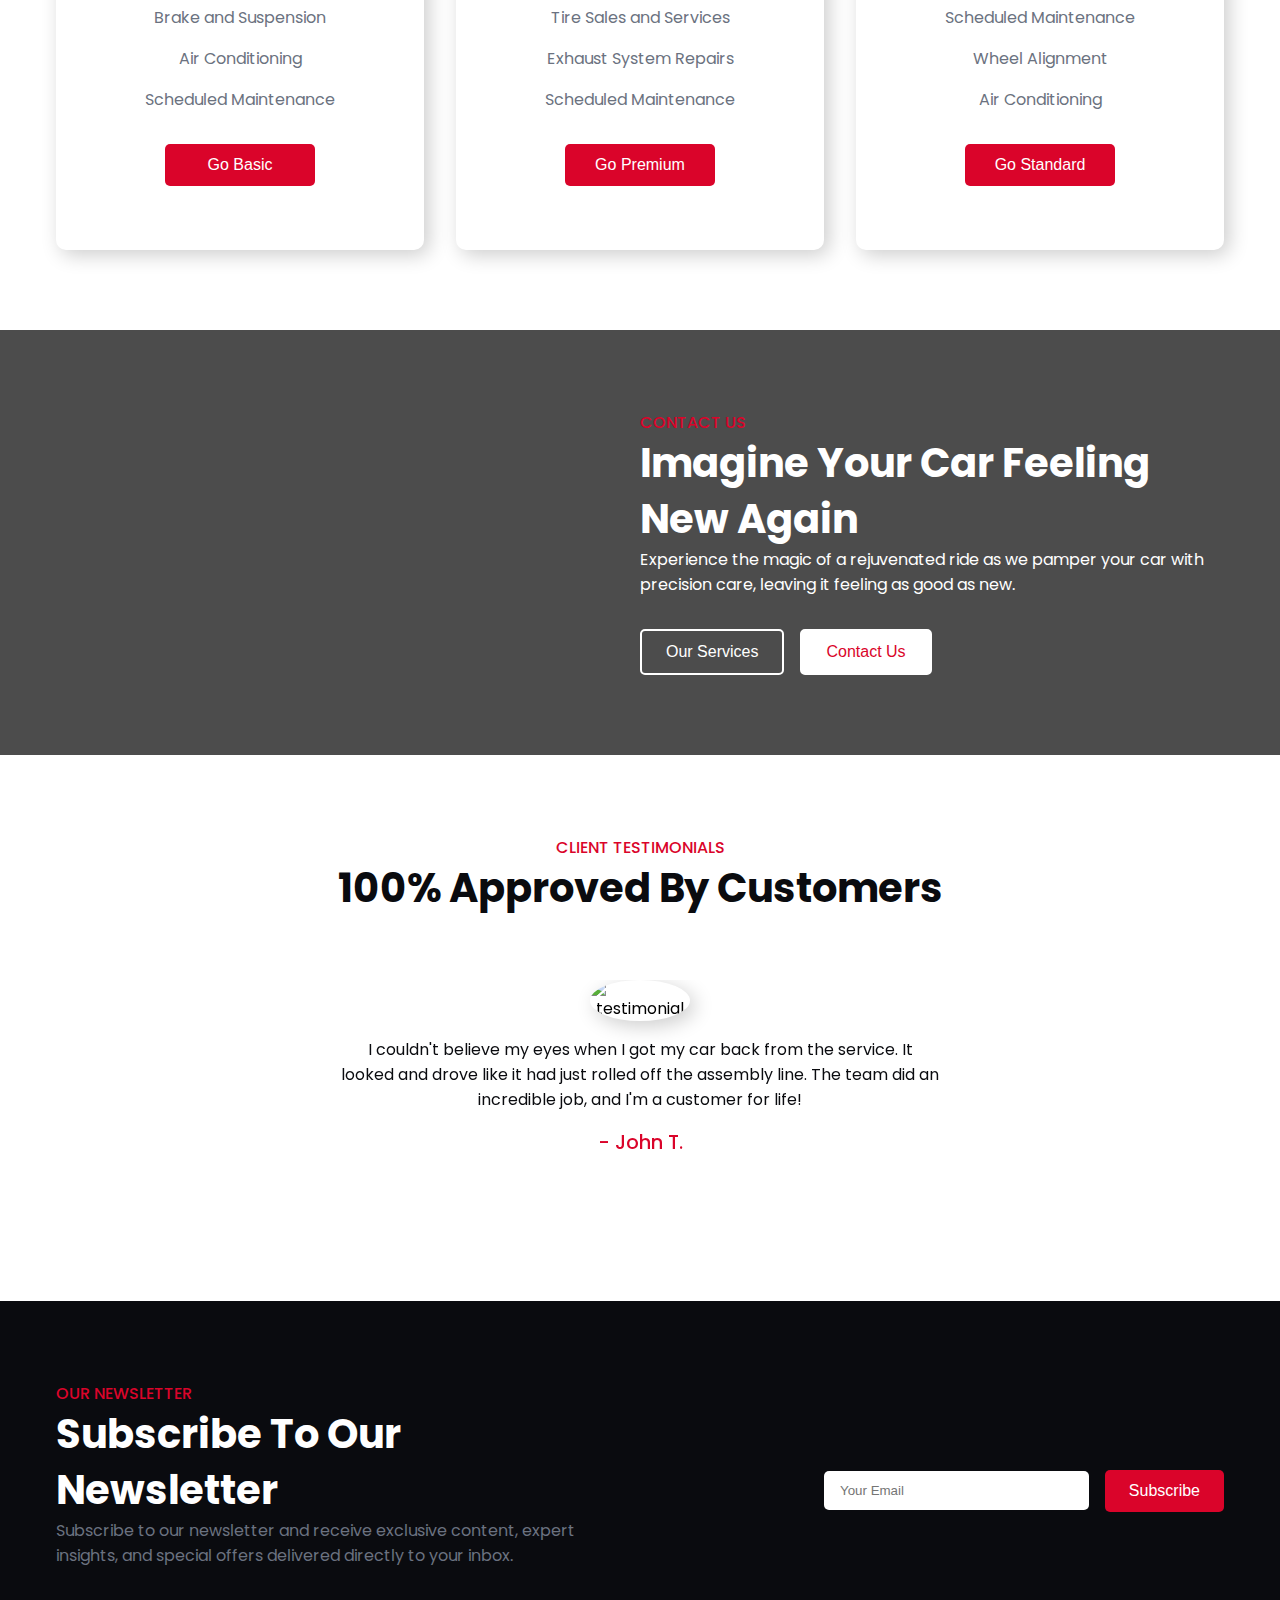
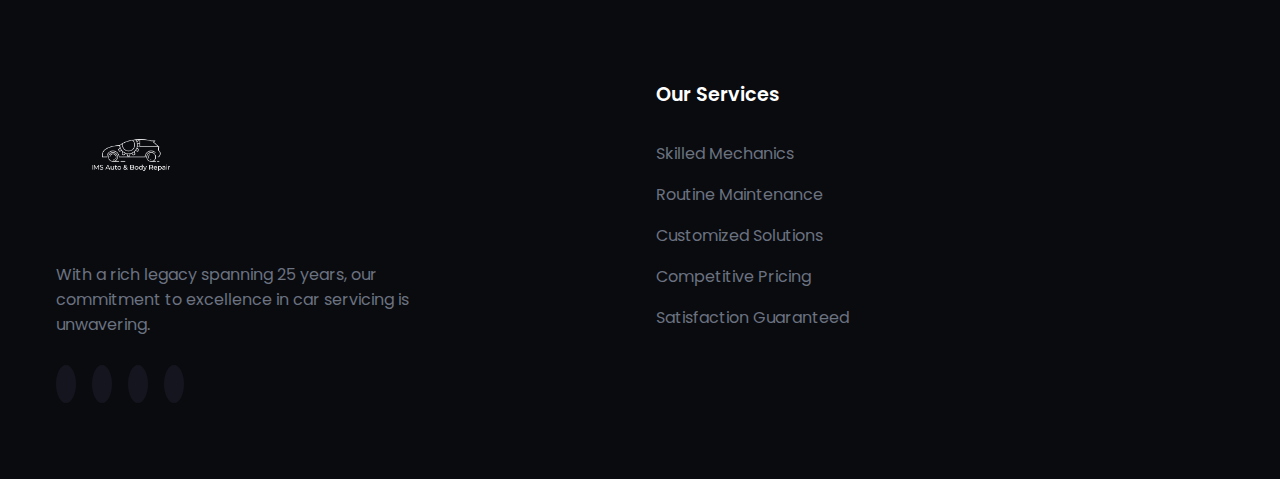
==== commit c54d5846: "footer col" ====
--- a/index2.html
+++ b/index2.html
@@ -296,5 +296,15 @@
             </li>
           </ul>
         </div>
-
-
+        <div class="footer__col">
+          <h4>Our Services</h4>
+          <ul class="footer__links">
+            <li><a href="#">Skilled Mechanics</a></li>
+            <li><a href="#">Routine Maintenance</a></li>
+            <li><a href="#">Customized Solutions</a></li>
+            <li><a href="#">Competitive Pricing</a></li>
+            <li><a href="#">Satisfaction Guaranteed</a></li>
+          </ul>
+        </div>
+
+
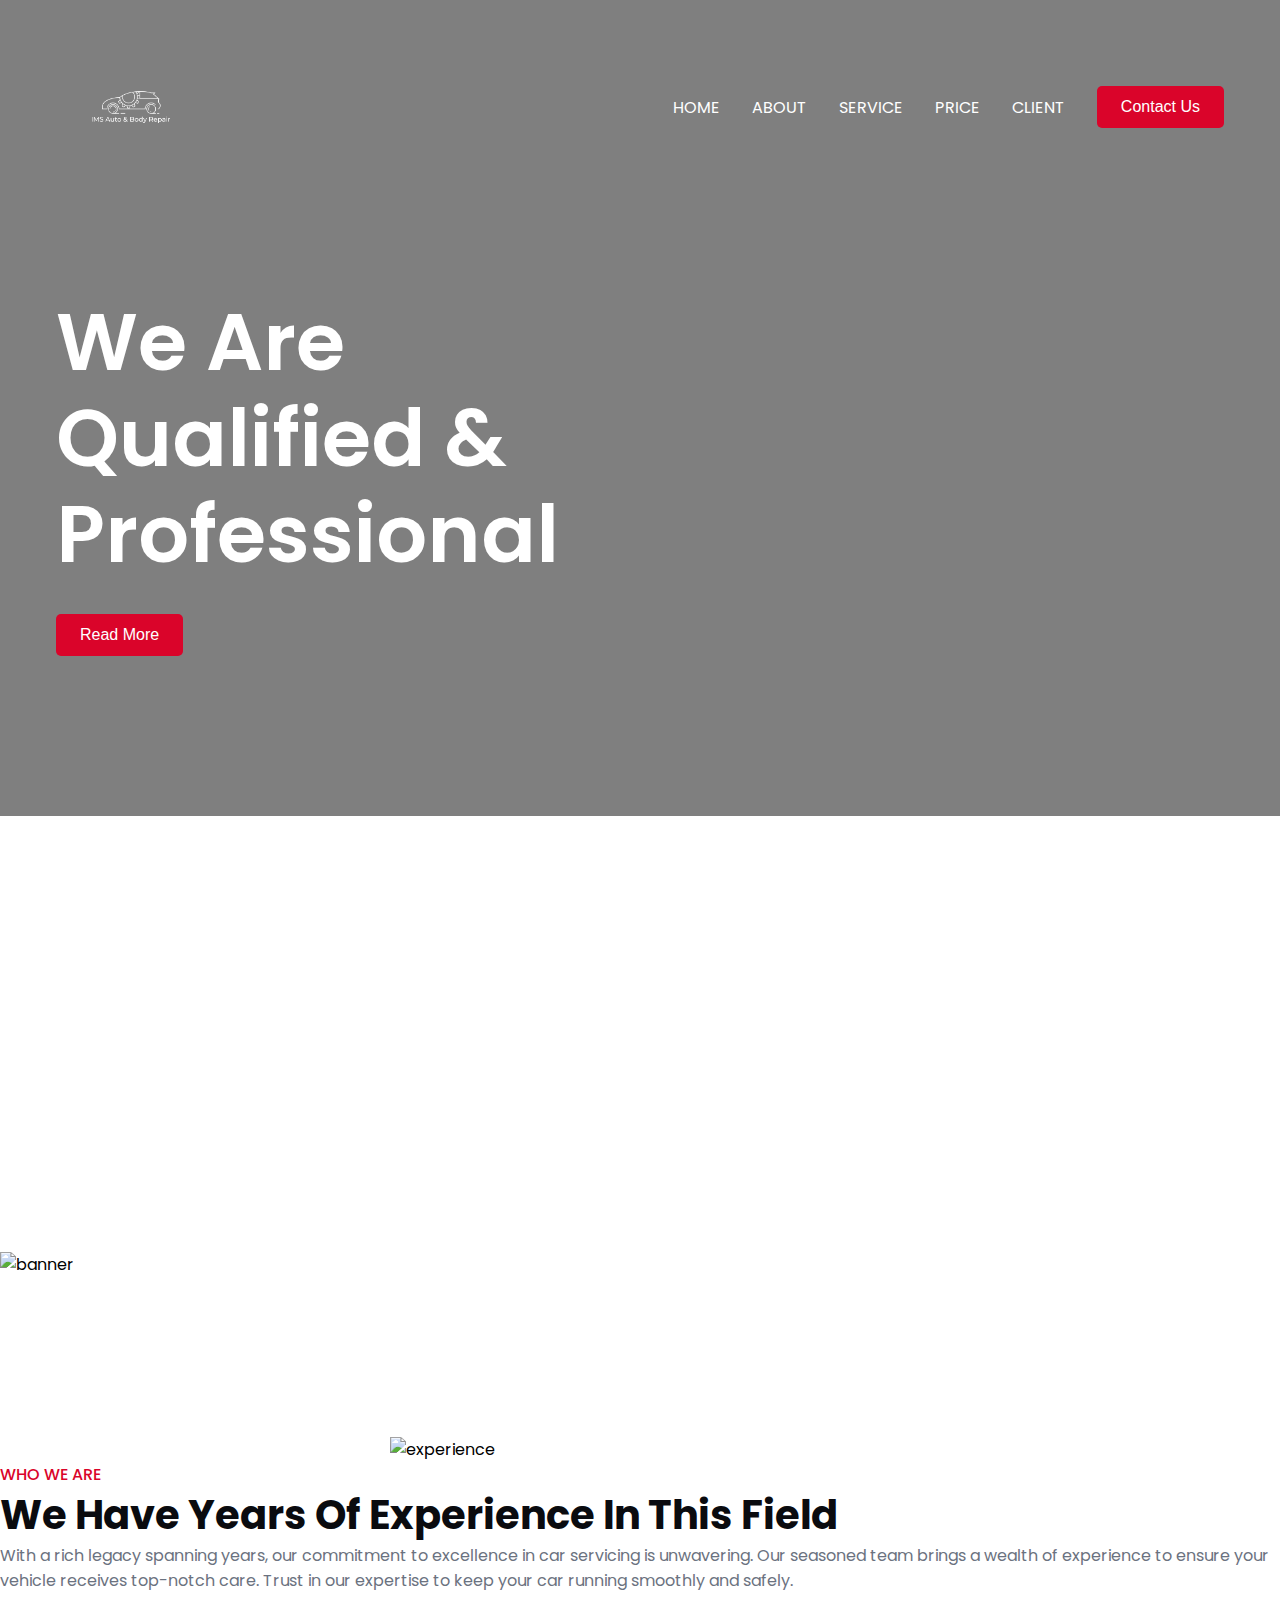
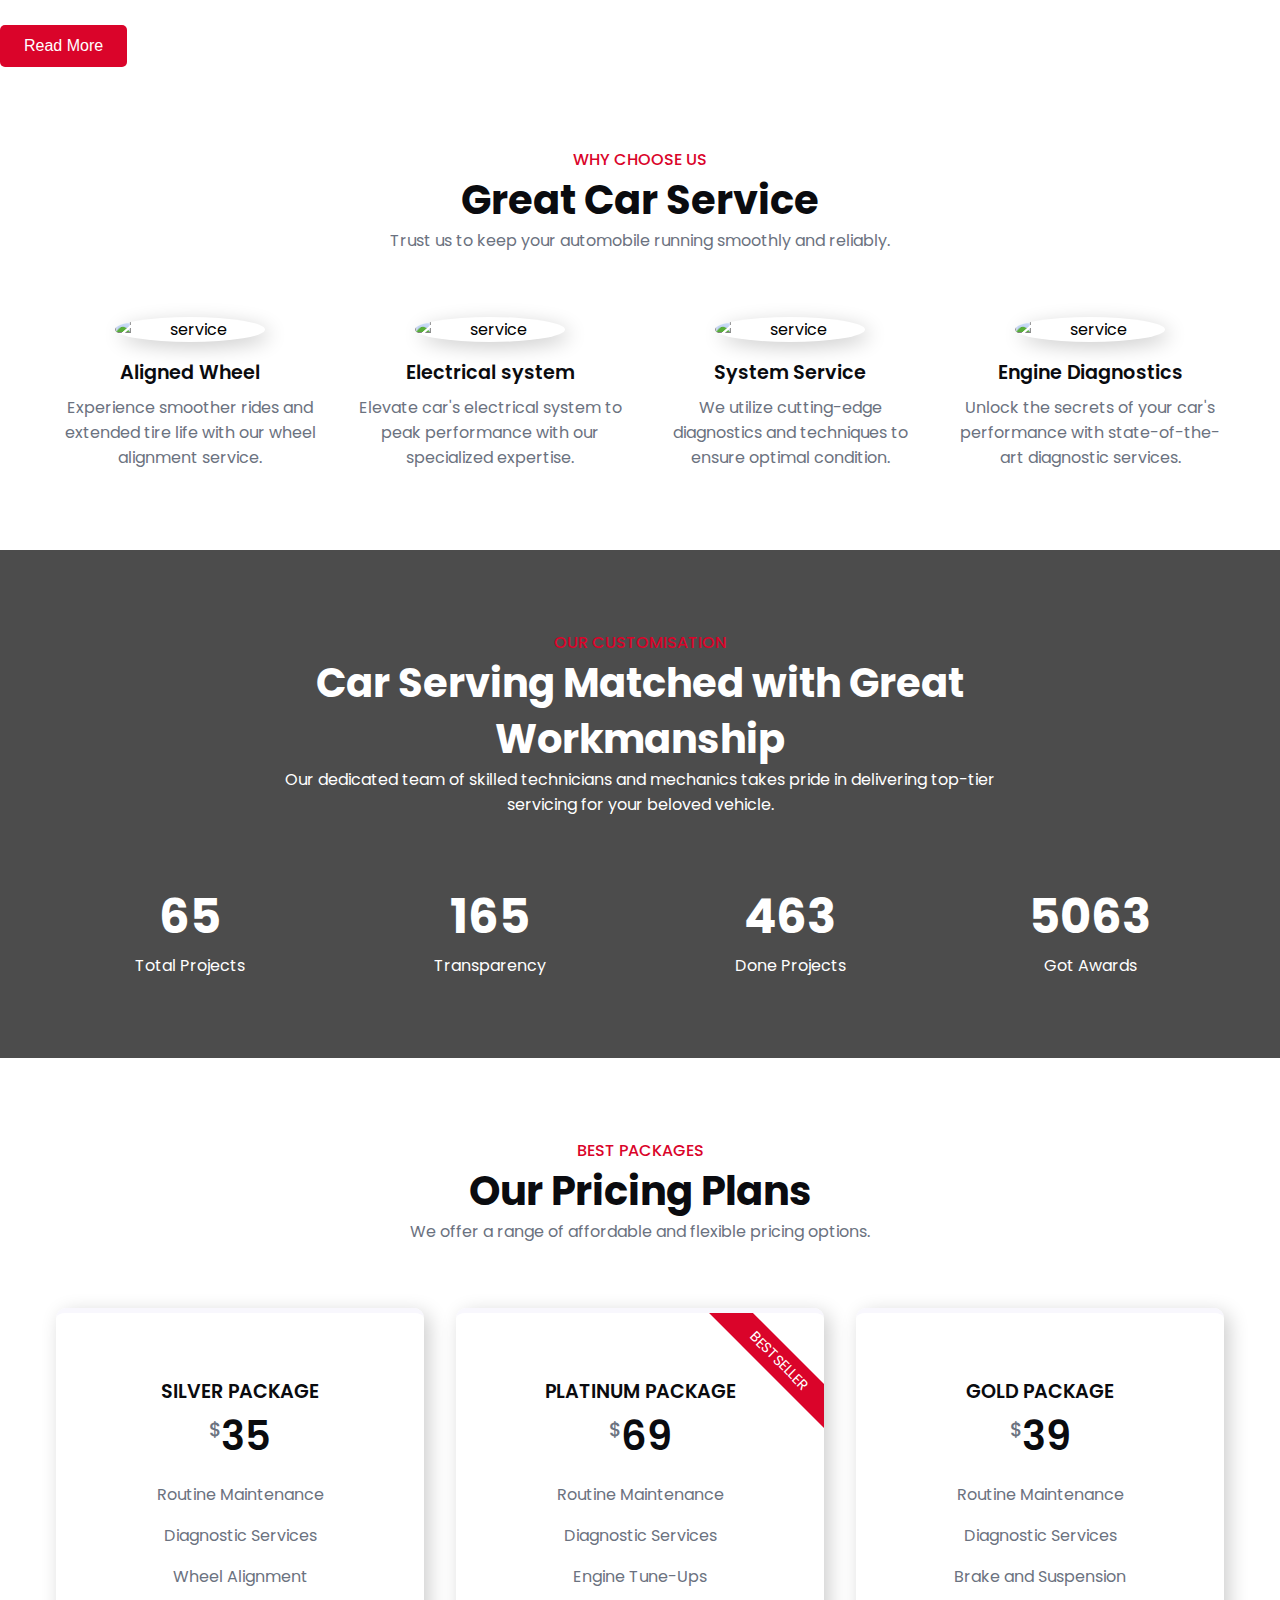
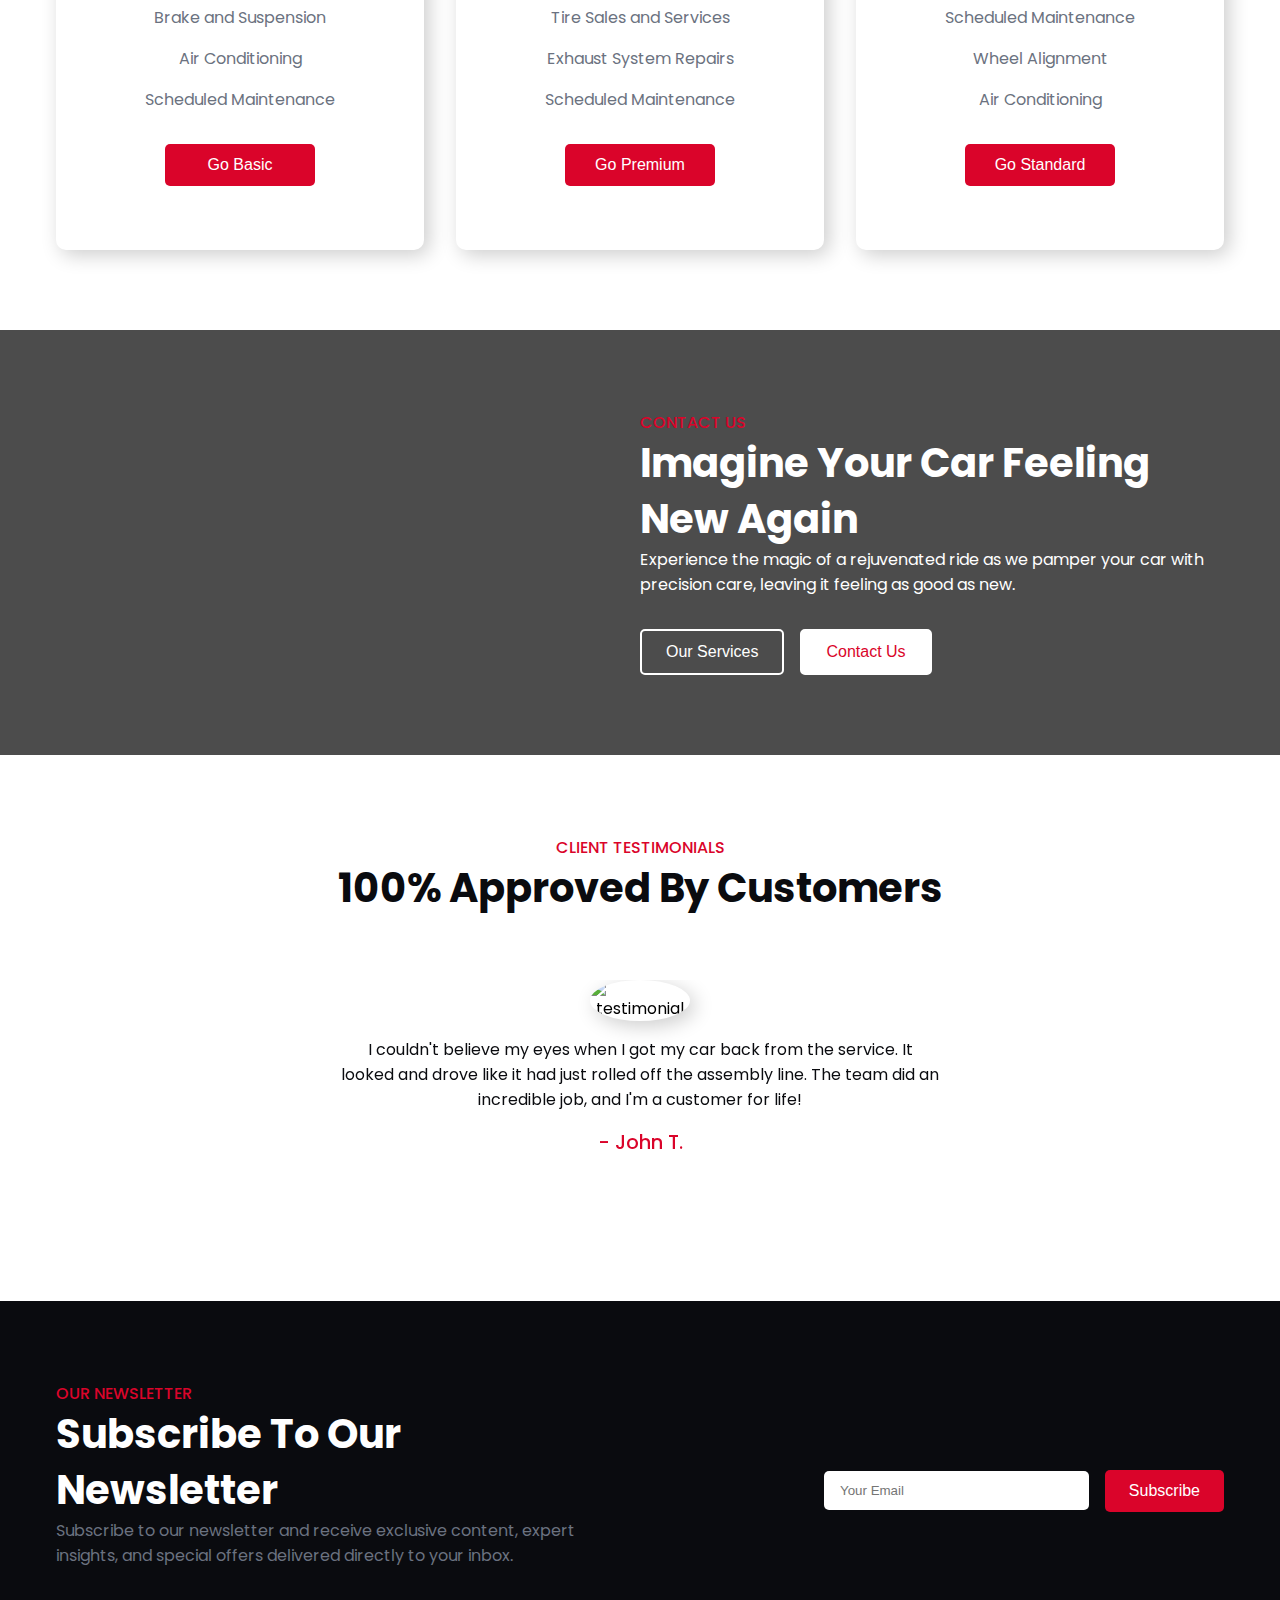
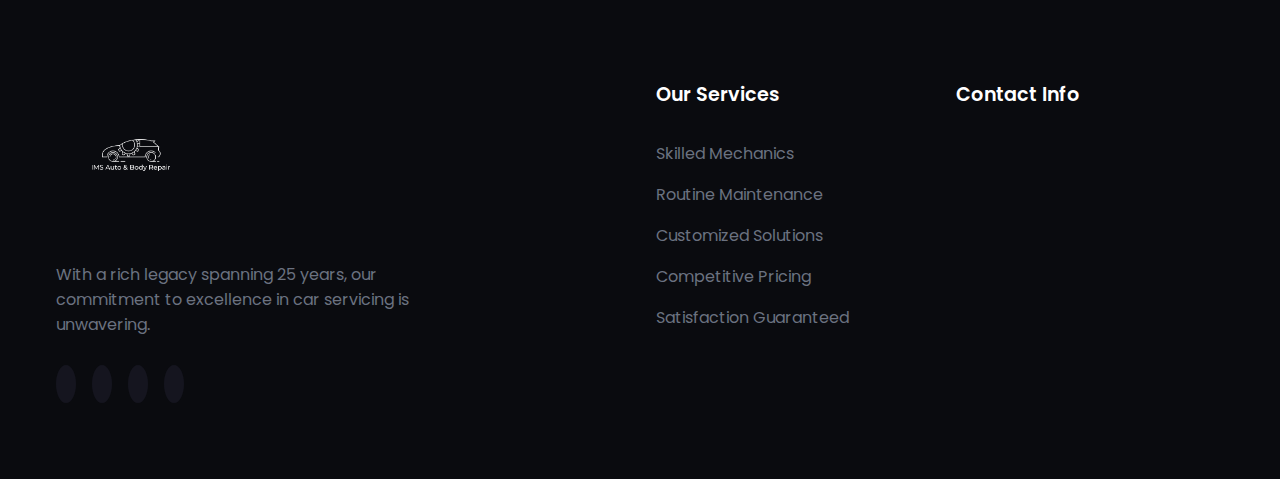
==== commit 9f352031: "ffooter links" ====
--- a/index2.html
+++ b/index2.html
@@ -306,5 +306,8 @@
             <li><a href="#">Satisfaction Guaranteed</a></li>
           </ul>
         </div>
-
-
+        <div class="footer__col">
+          <h4>Contact Info</h4>
+          <ul class="footer__links">
+
+
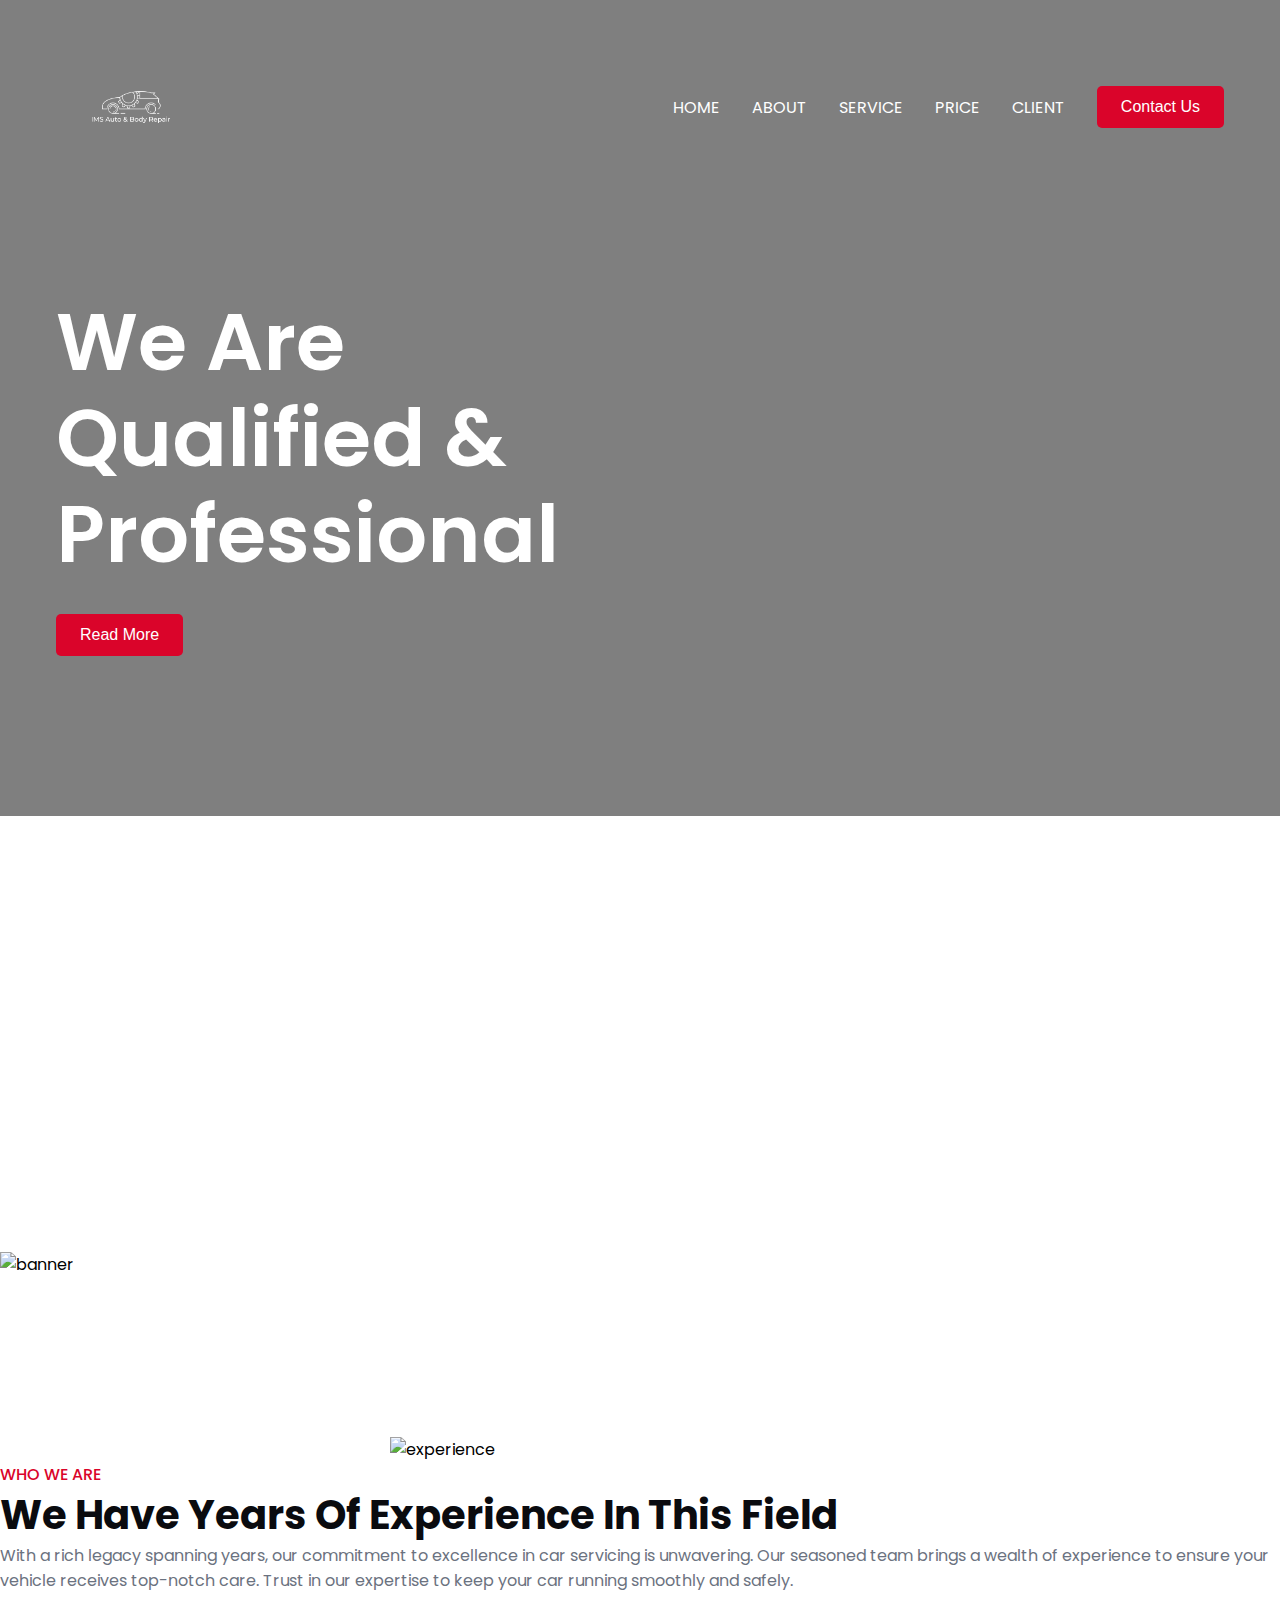
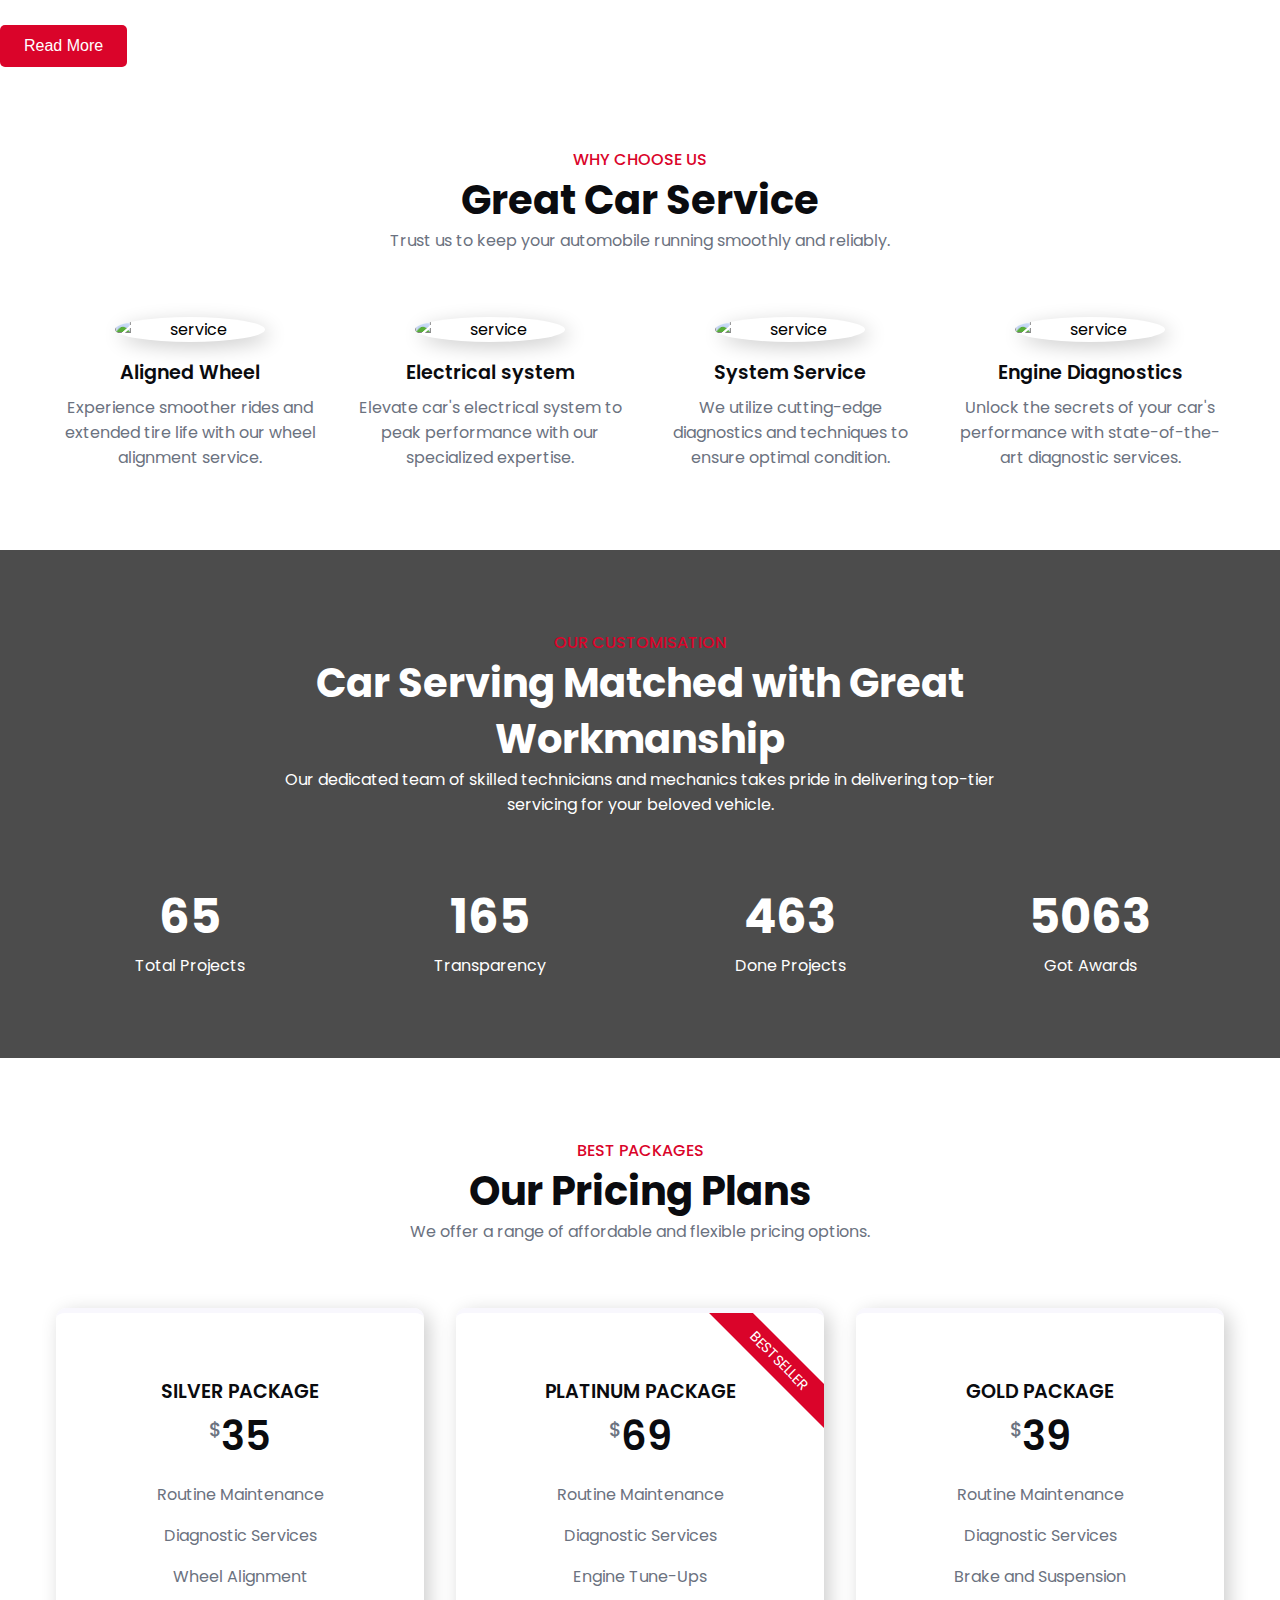
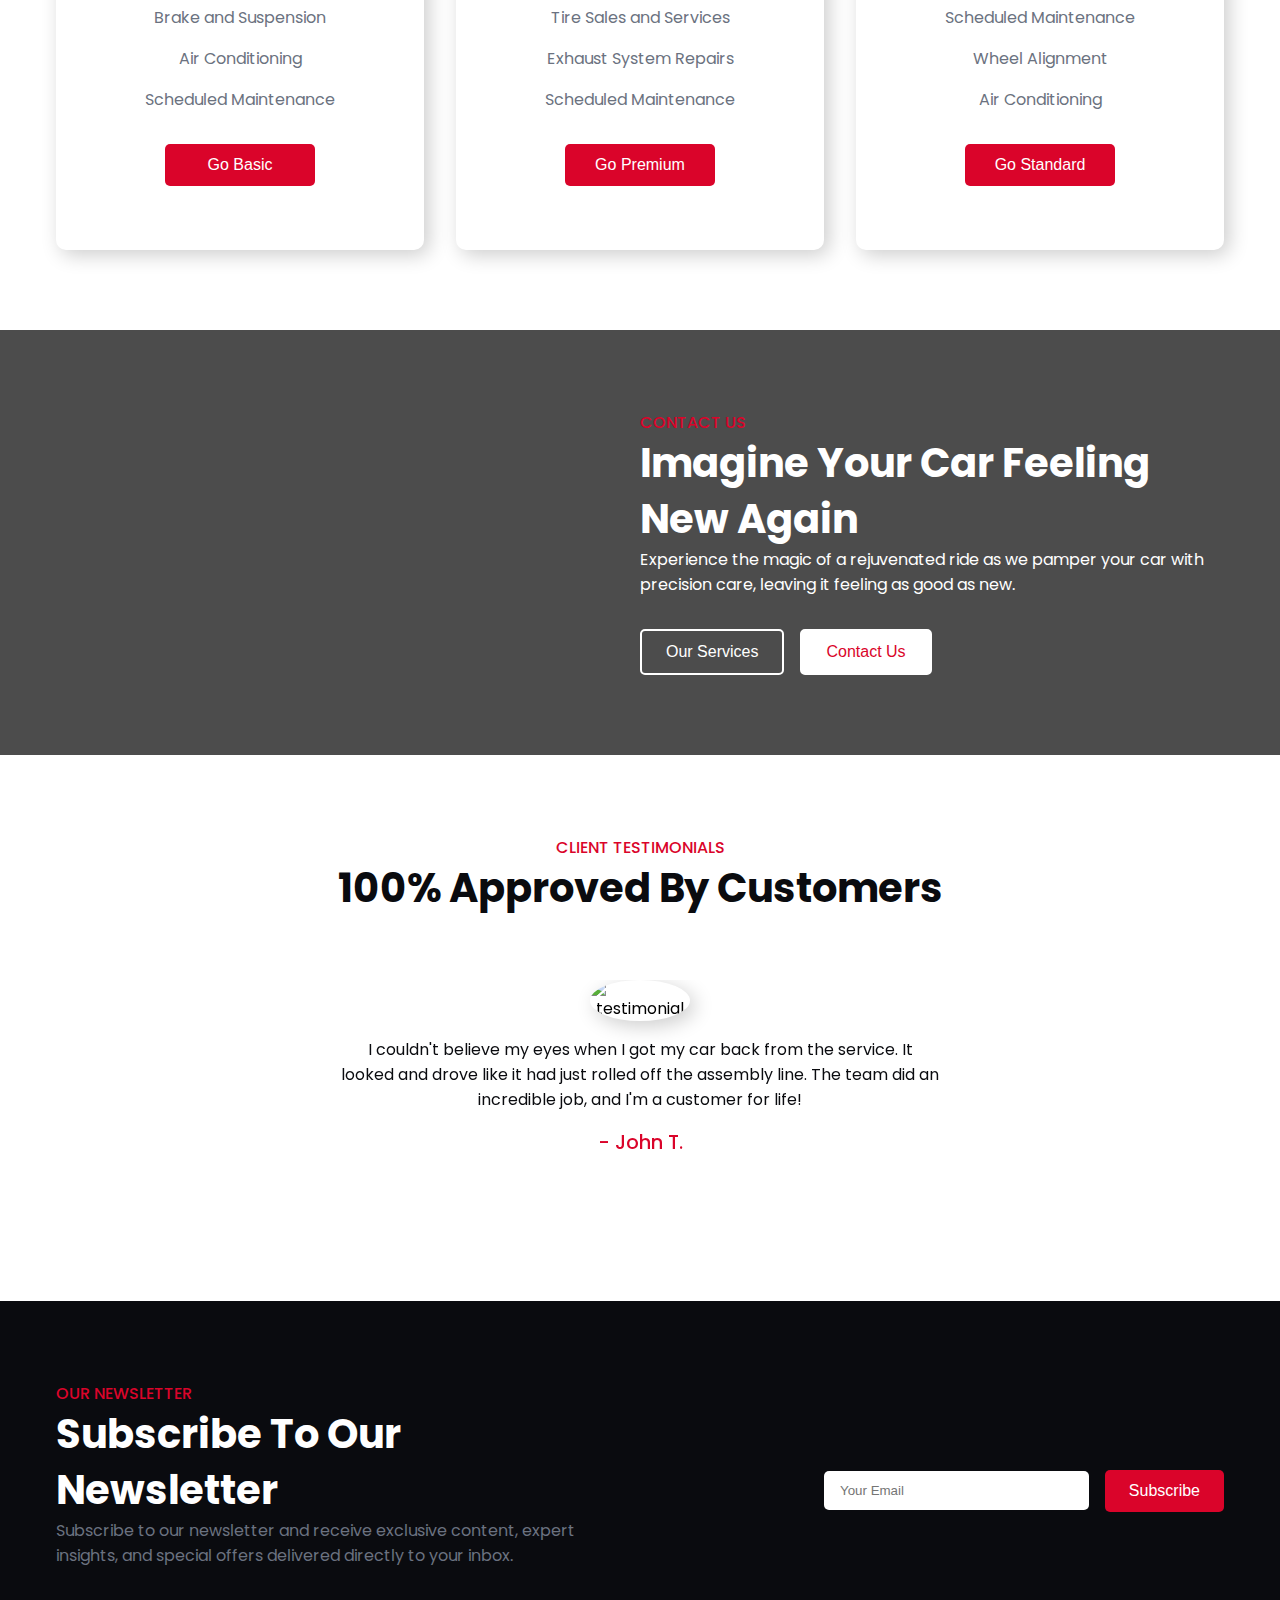
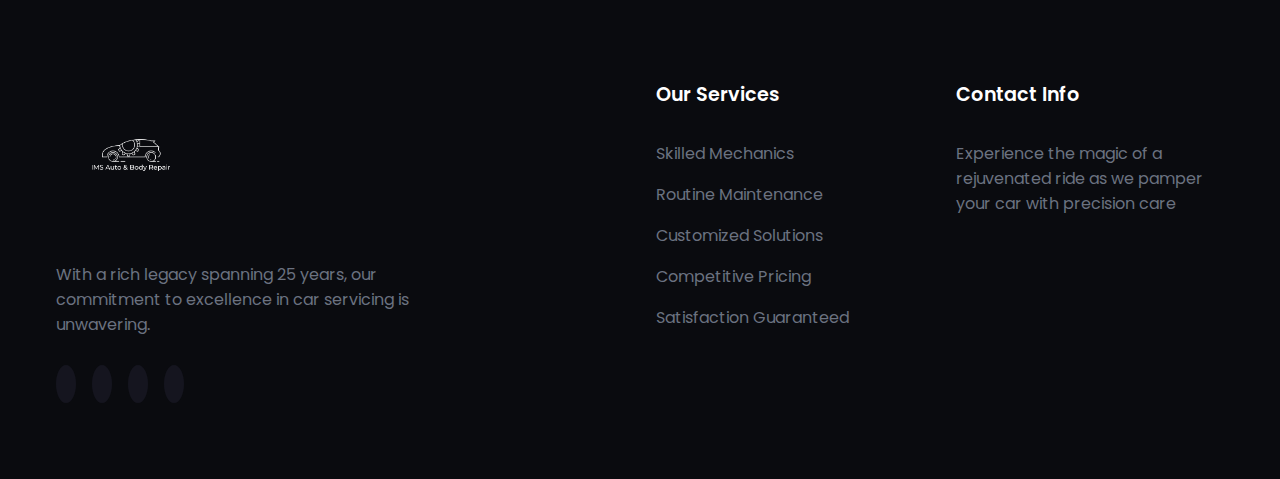
==== commit 73d0ff2f: "footer links" ====
--- a/index2.html
+++ b/index2.html
@@ -309,5 +309,10 @@
         <div class="footer__col">
           <h4>Contact Info</h4>
           <ul class="footer__links">
-
-
+            <li>
+              <p>
+                Experience the magic of a rejuvenated ride as we pamper your car
+                with precision care
+              </p>
+            </li>
+
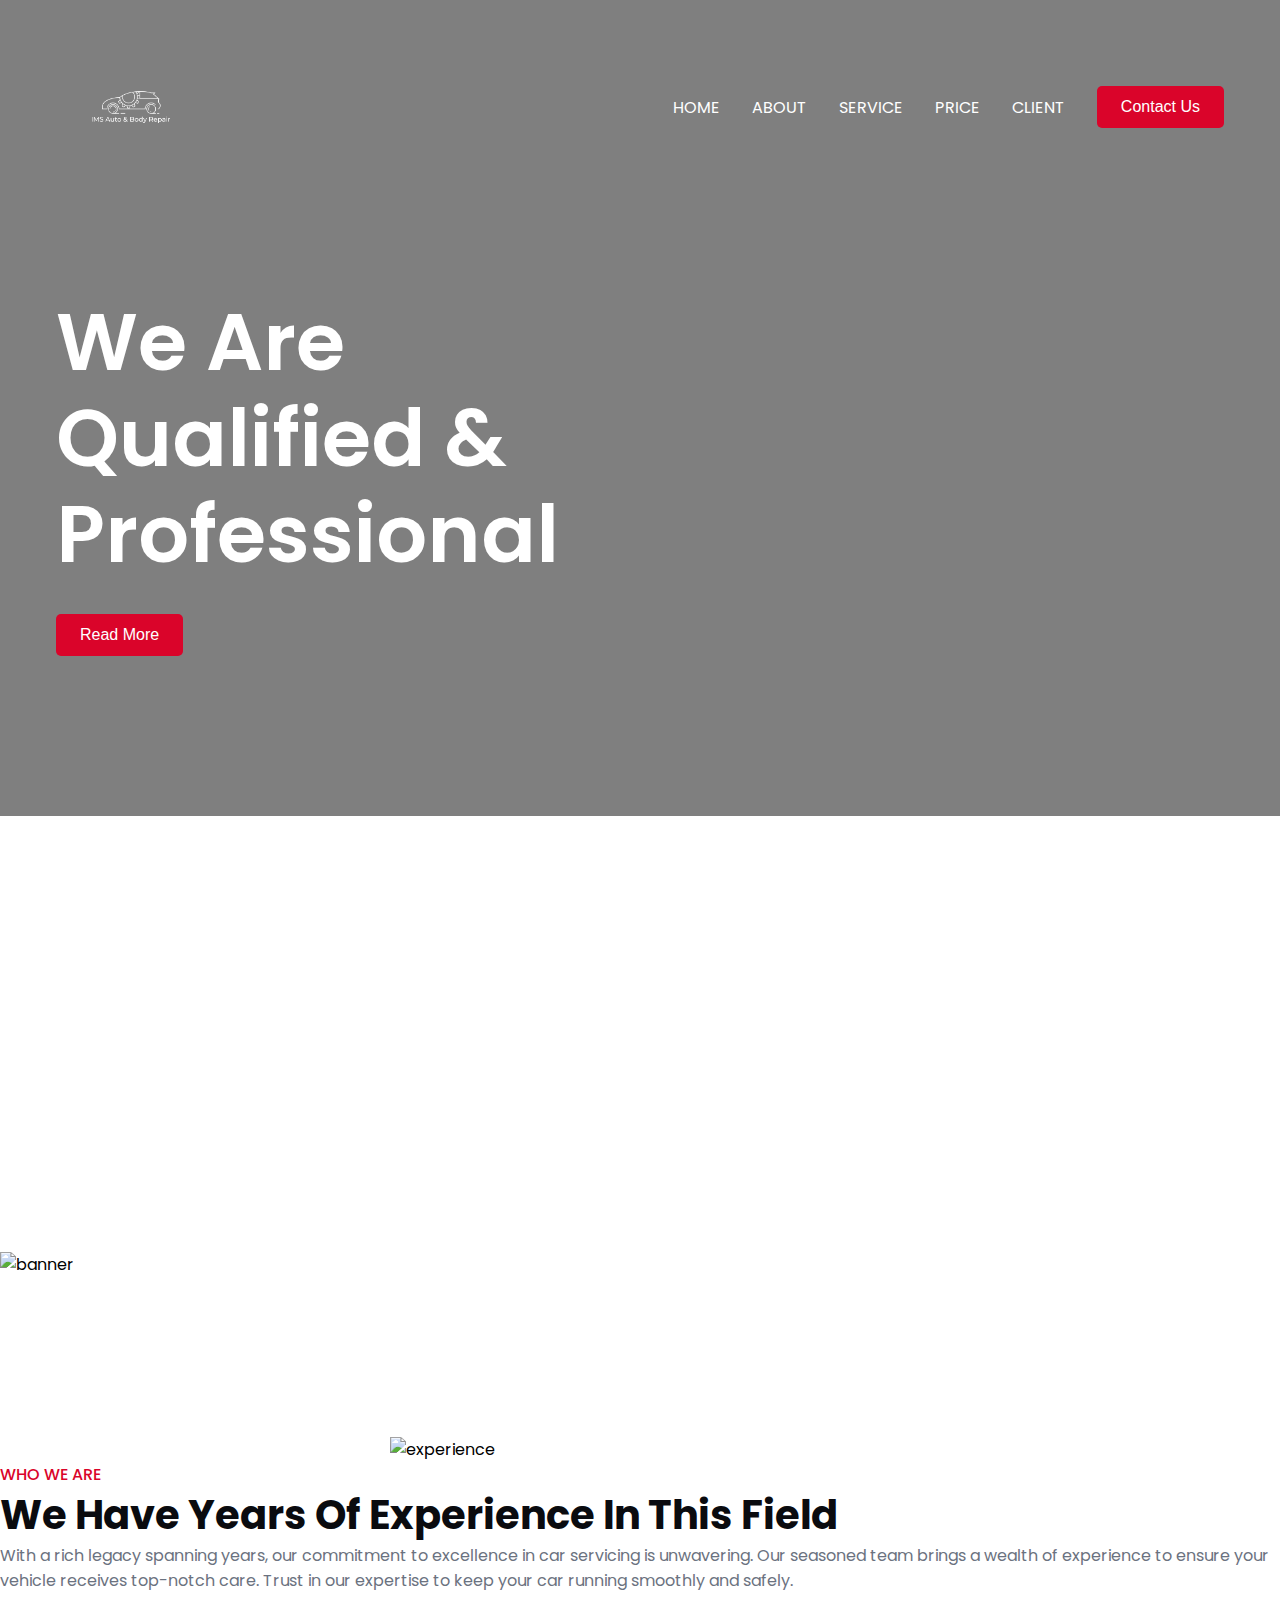
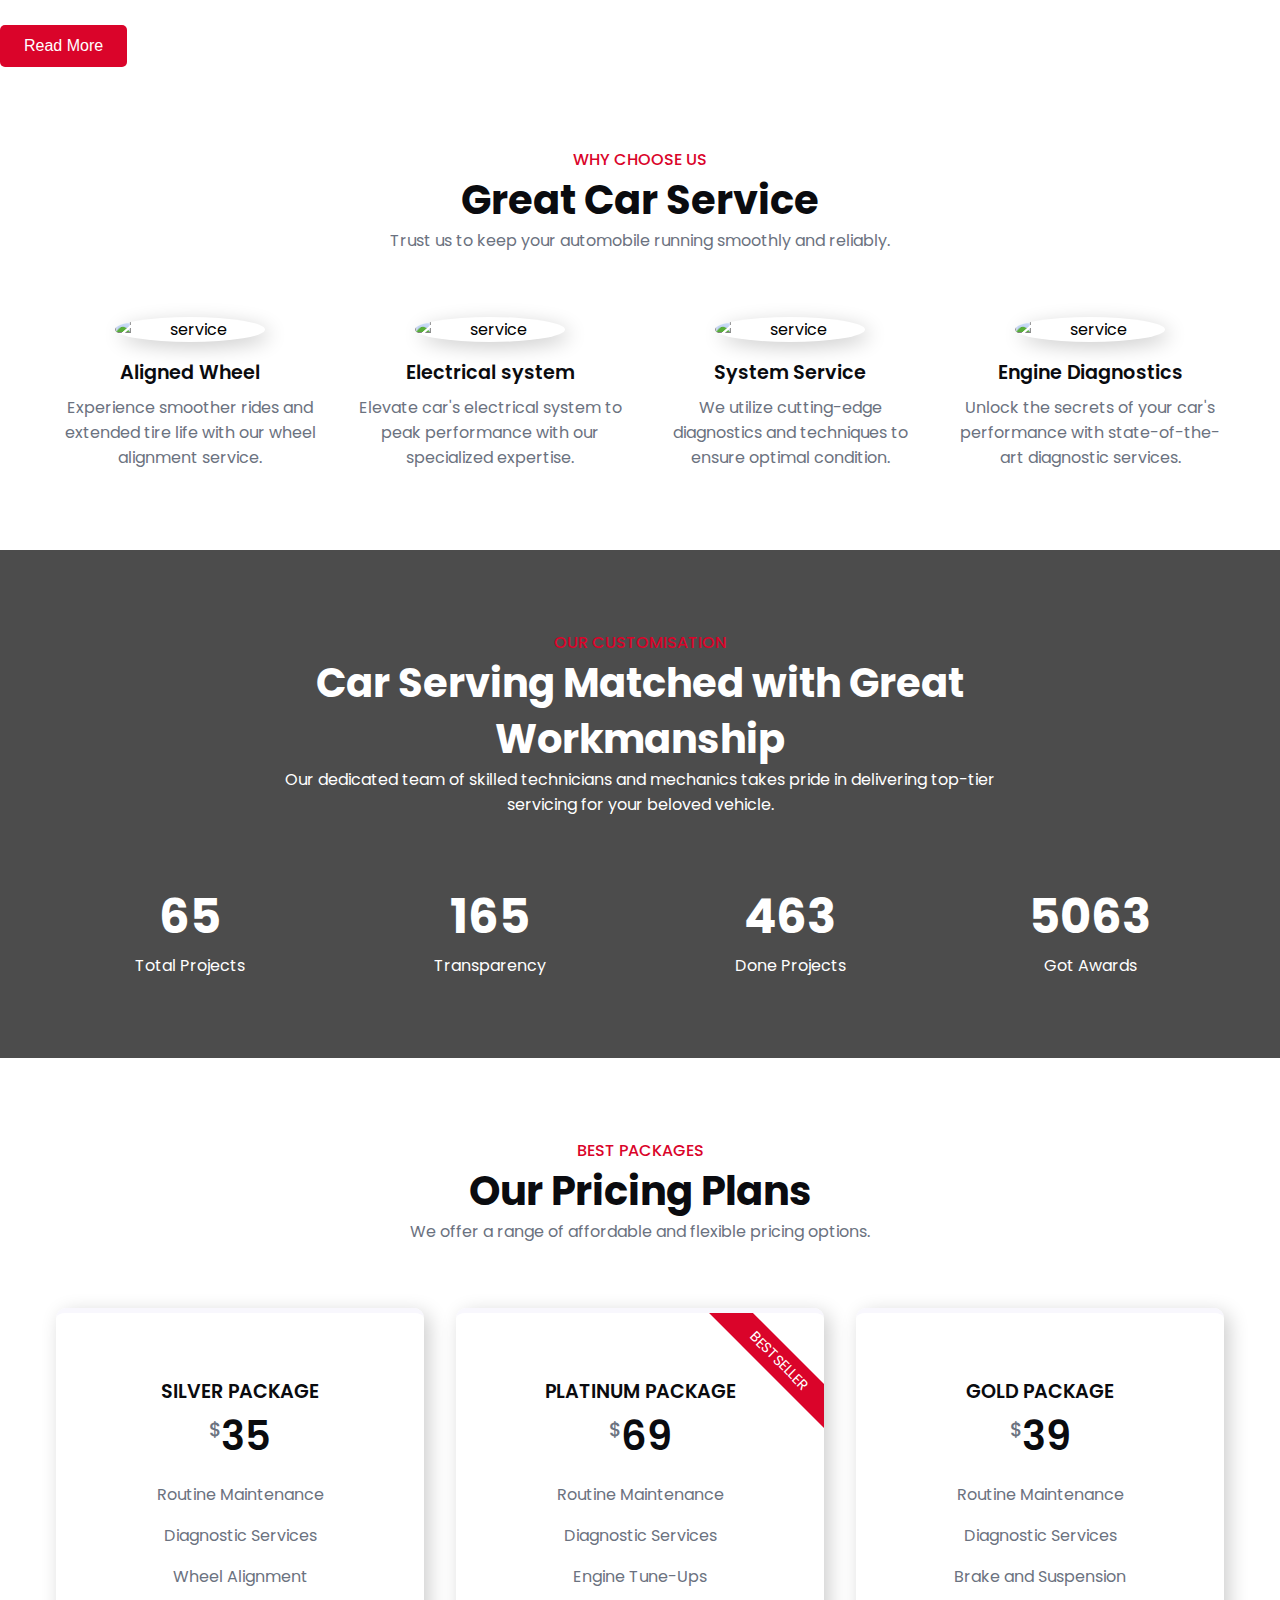
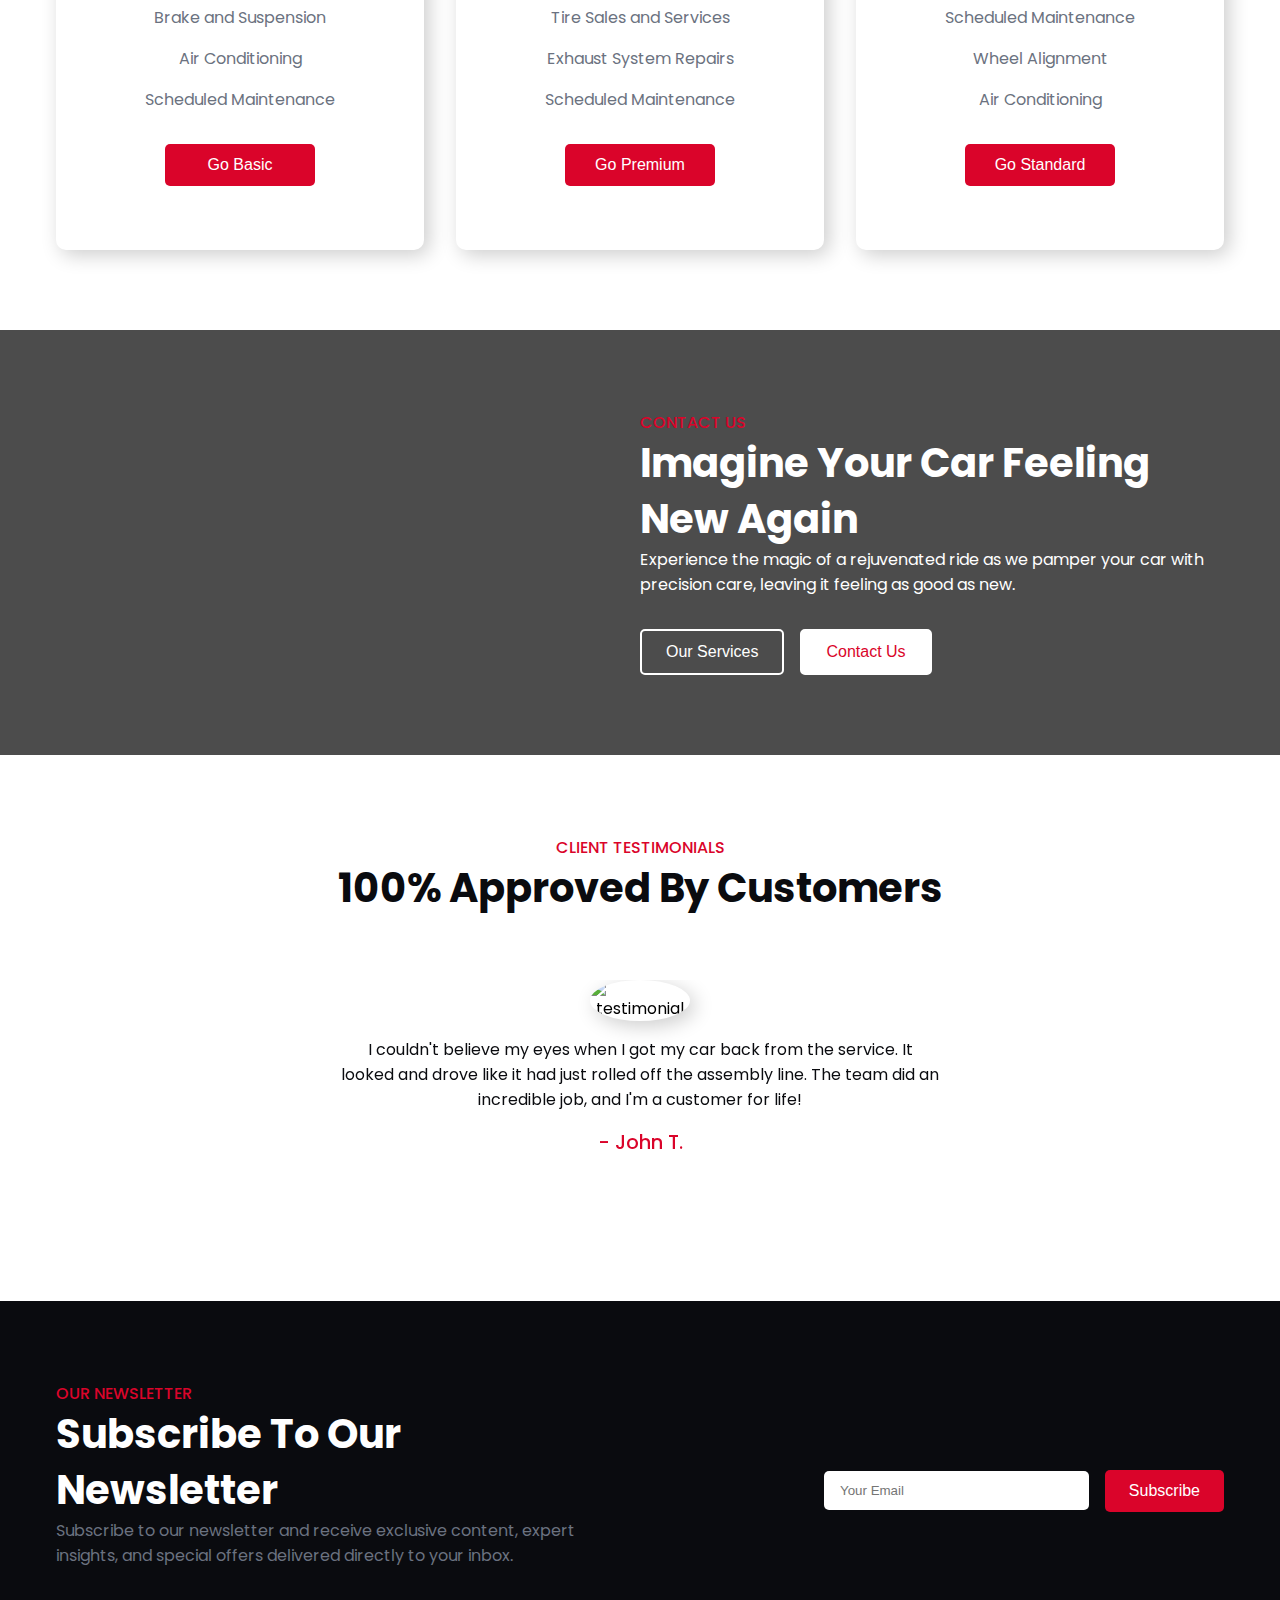
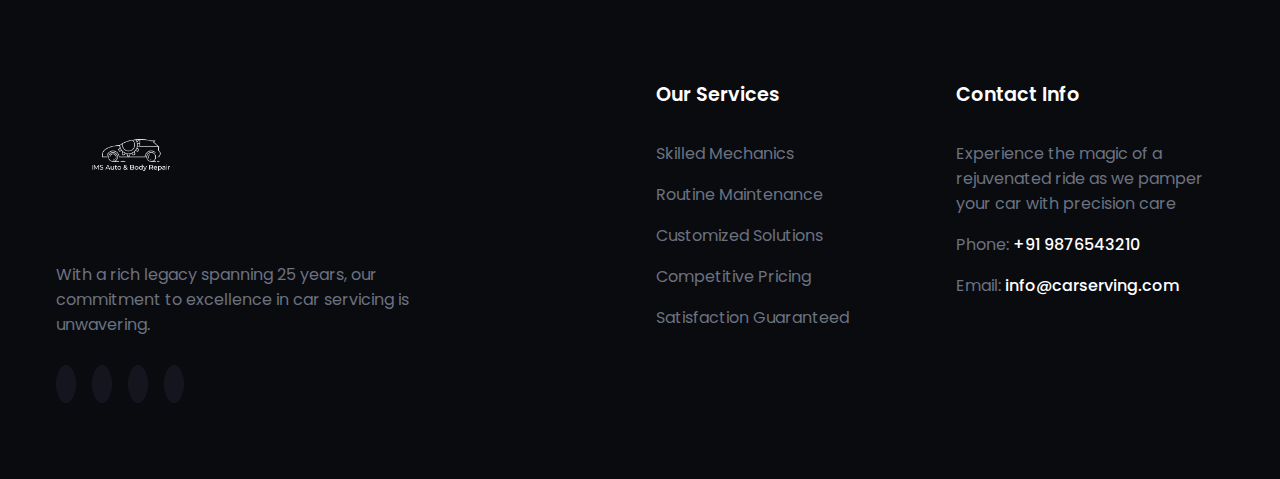
==== commit 5991a47e: "phone and email" ====
--- a/index2.html
+++ b/index2.html
@@ -315,4 +315,13 @@
                 with precision care
               </p>
             </li>
-
+            <li>
+              <p>Phone: <span>+91 9876543210</span></p>
+            </li>
+            <li>
+              <p>Email: <span>info@carserving.com</span></p>
+            </li>
+          </ul>
+        </div>
+      </div>
+
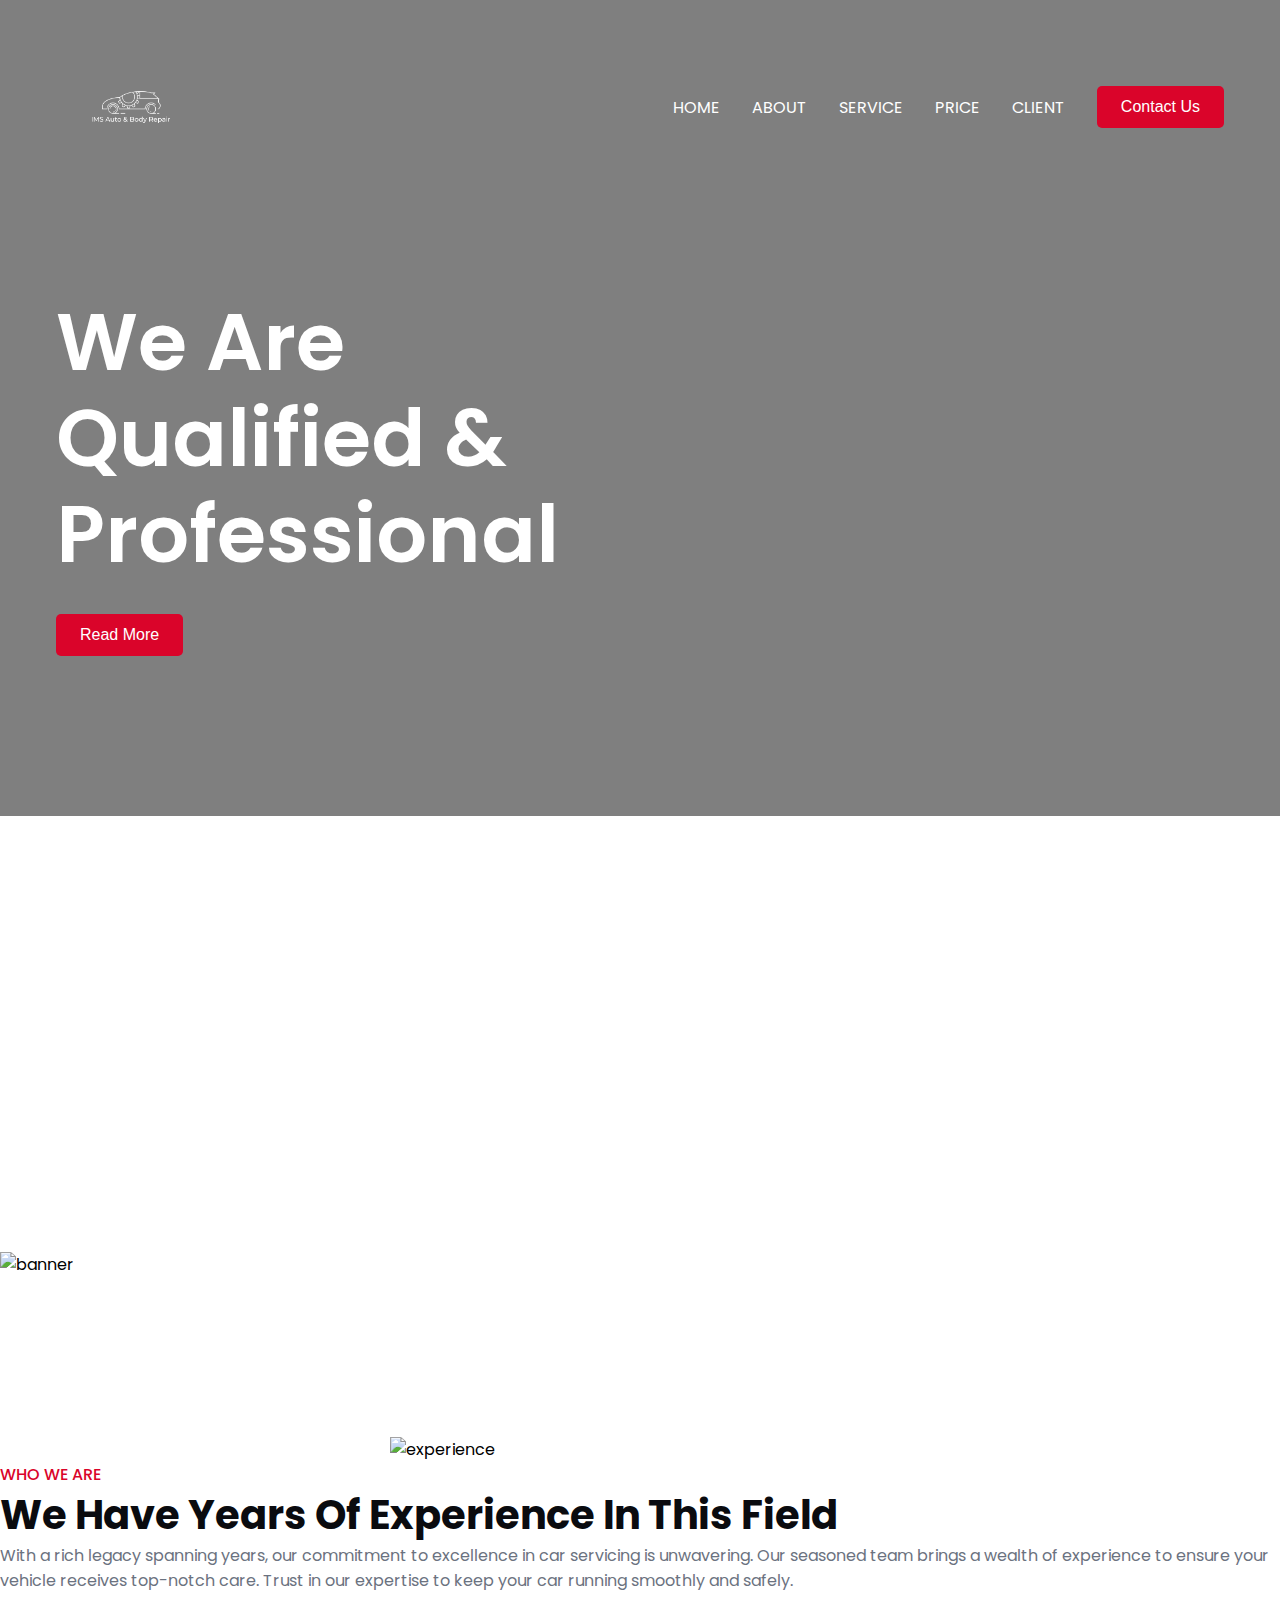
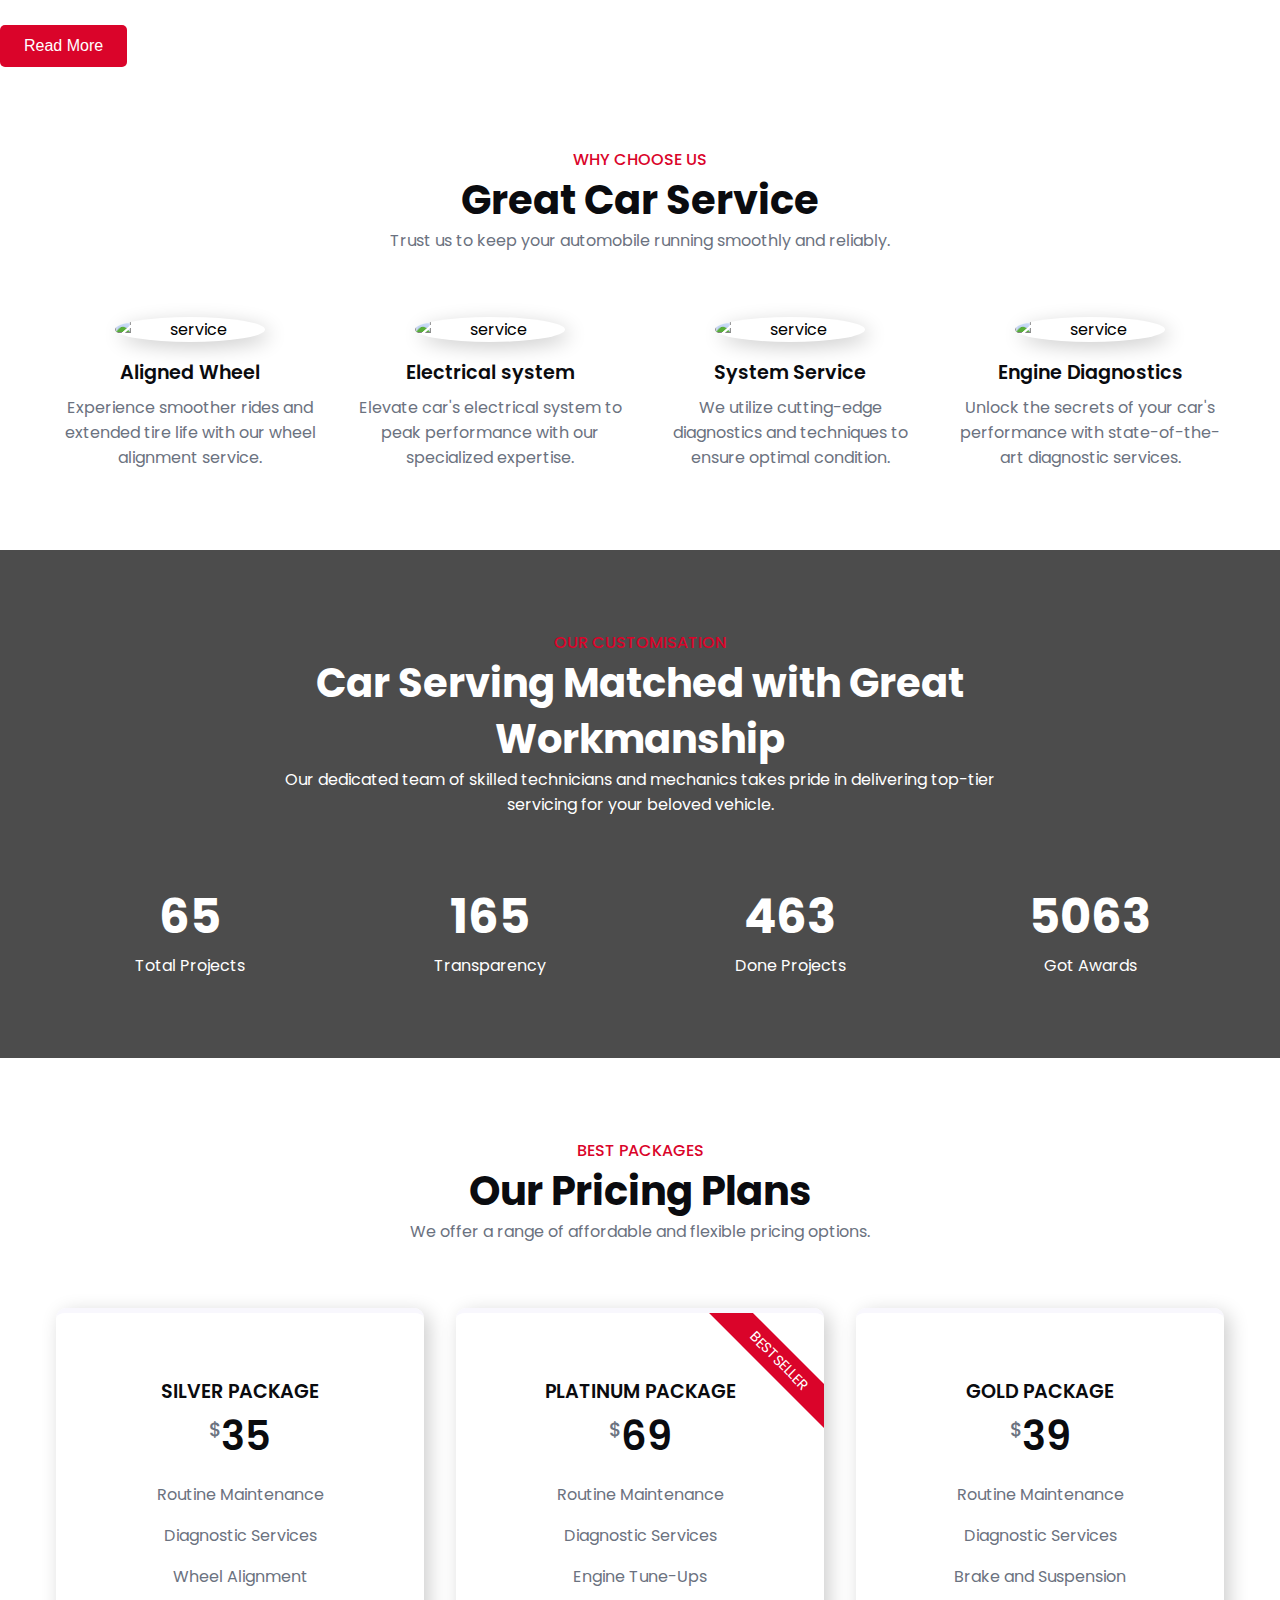
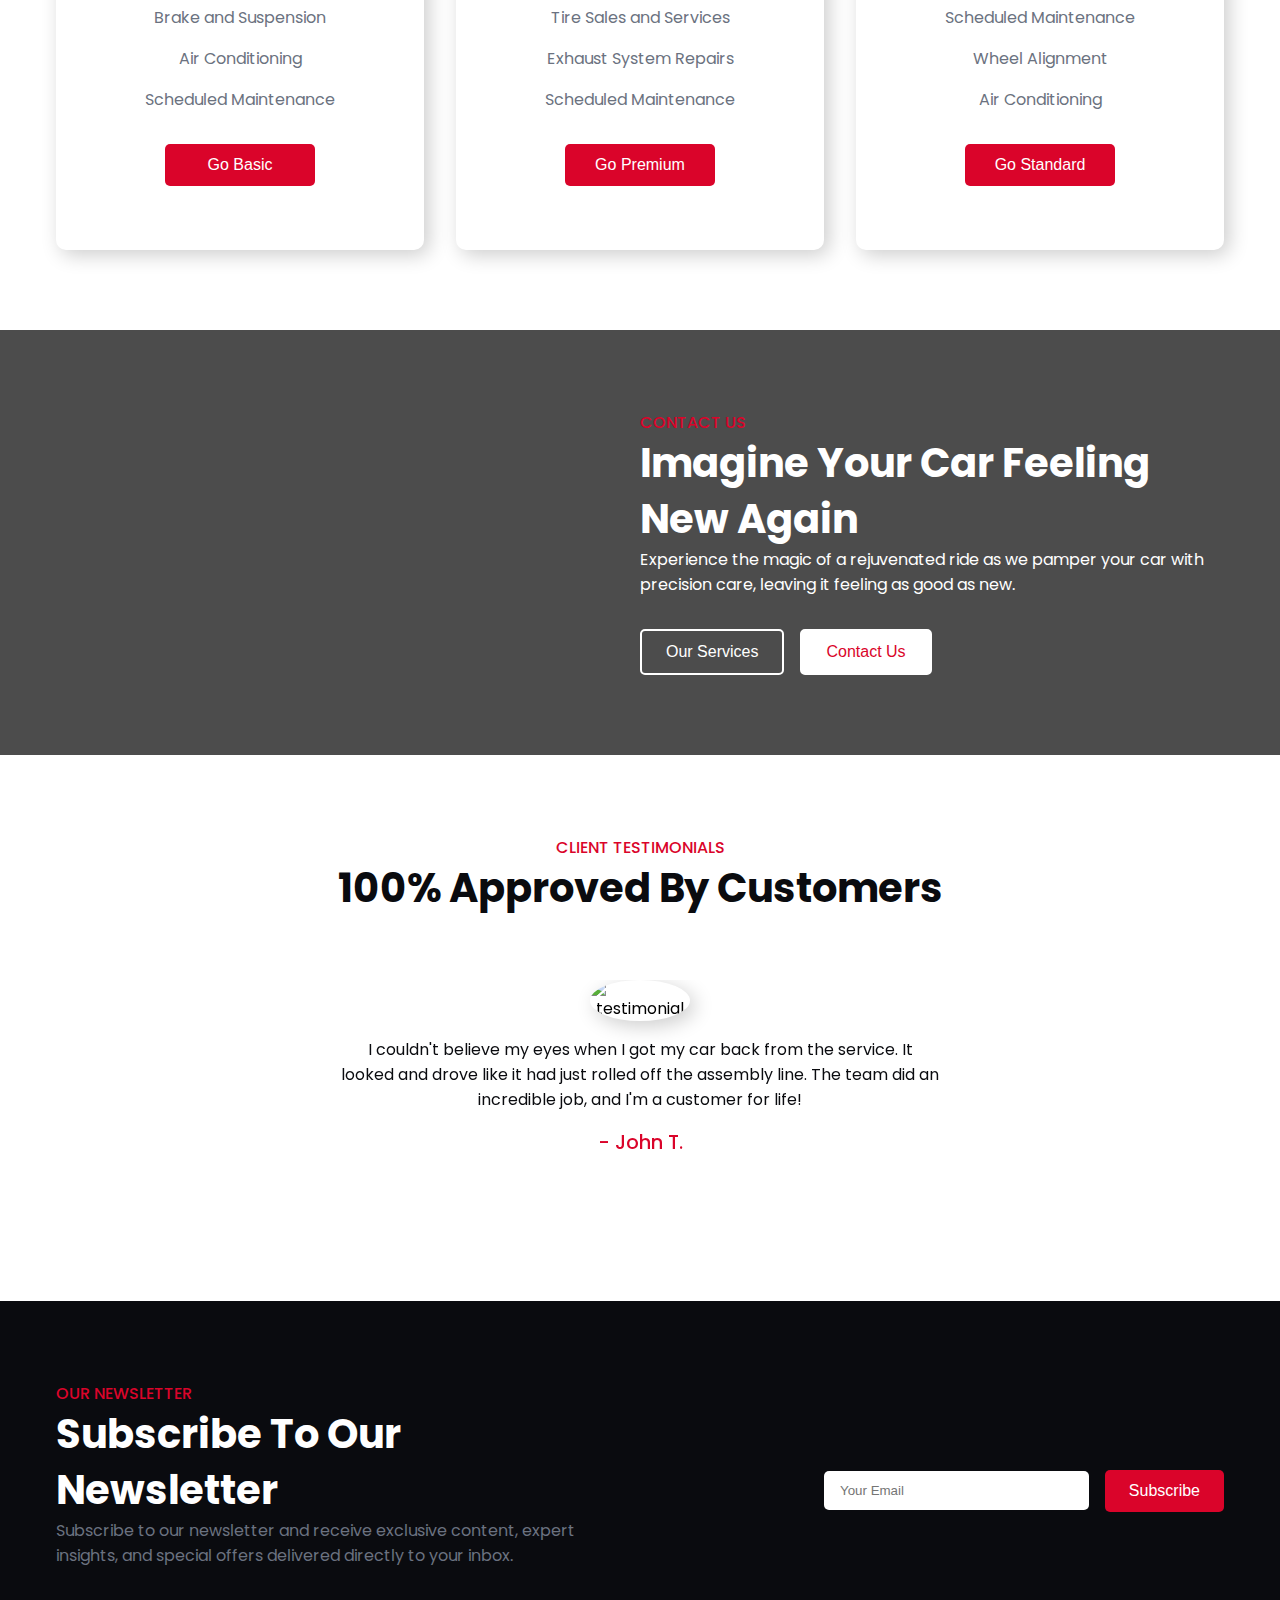
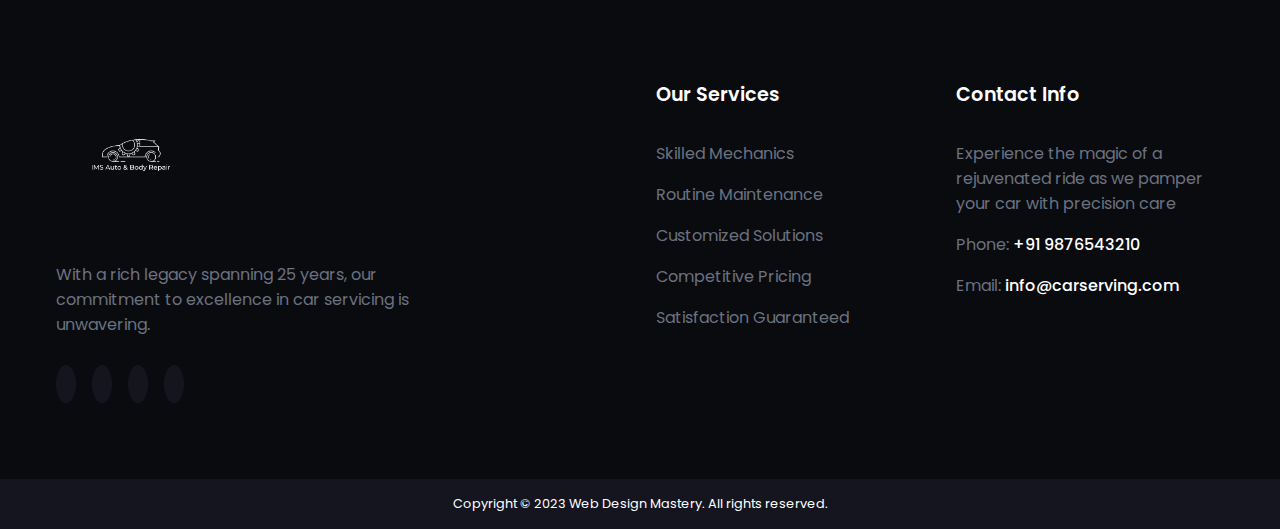
==== commit d2468a1a: "footer" ====
--- a/index2.html
+++ b/index2.html
@@ -324,4 +324,8 @@
           </ul>
         </div>
       </div>
-
+    </footer>
+    <div class="footer__bar">
+      Copyright © 2023 Web Design Mastery. All rights reserved.
+    </div>
+
